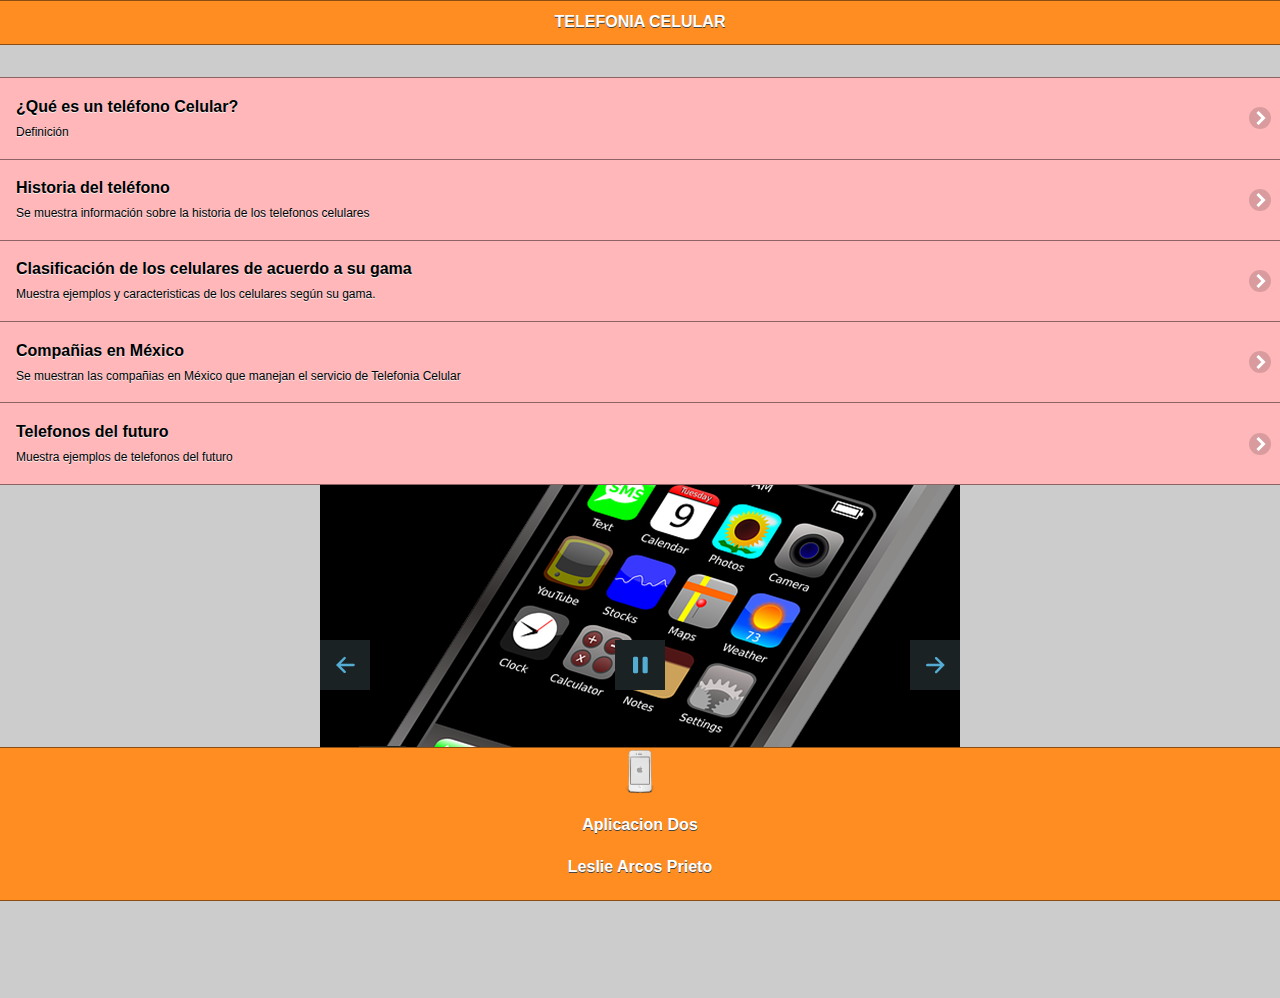
==== index.html @ 78a1ebc4 "1s" ====
<<<<<<< HEAD
<!doctype html>
<html><head>
<meta charset="utf-8">
<title>Segunda Aplicacion Móvil</title>

<script type="text/javascript">
function MM_swapImgRestore() { //v3.0
  var i,x,a=document.MM_sr; for(i=0;a&&i<a.length&&(x=a[i])&&x.oSrc;i++) x.src=x.oSrc;
}
function MM_preloadImages() { //v3.0
  var d=document; if(d.images){ if(!d.MM_p) d.MM_p=new Array();
    var i,j=d.MM_p.length,a=MM_preloadImages.arguments; for(i=0; i<a.length; i++)
    if (a[i].indexOf("#")!=0){ d.MM_p[j]=new Image; d.MM_p[j++].src=a[i];}}
}

function MM_findObj(n, d) { //v4.01
  var p,i,x;  if(!d) d=document; if((p=n.indexOf("?"))>0&&parent.frames.length) {
    d=parent.frames[n.substring(p+1)].document; n=n.substring(0,p);}
  if(!(x=d[n])&&d.all) x=d.all[n]; for (i=0;!x&&i<d.forms.length;i++) x=d.forms[i][n];
  for(i=0;!x&&d.layers&&i<d.layers.length;i++) x=MM_findObj(n,d.layers[i].document);
  if(!x && d.getElementById) x=d.getElementById(n); return x;
}

function MM_swapImage() { //v3.0
  var i,j=0,x,a=MM_swapImage.arguments; document.MM_sr=new Array; for(i=0;i<(a.length-2);i+=3)
   if ((x=MM_findObj(a[i]))!=null){document.MM_sr[j++]=x; if(!x.oSrc) x.oSrc=x.src; x.src=a[i+2];}
}

</script>
<!-- Start WOWSlider.com HEAD section -->
<link rel="stylesheet" type="text/css" href="engine1/style.css" />
<script type="text/javascript" src="engine1/jquery.js"></script>
<!-- End WOWSlider.com HEAD section -->
</head>

 <!--grupo CSS-->
  <link rel="stylesheet" href="css/tema-app2.min.css"/>
  <link rel="stylesheet" href="css/jquery.mobile.icons-1.4.5.min.css"/>
  <link  rel= "stylesheet"href="css/jquery.mobile.structure-1.4.5.min.css"/> 
<!--grupo javaScript-->
  <script src="js/jquery-1.11.2.min.js"></script>
  <script src="js/jquery.mobile-1.4.5.min.js"></script>
  <script src="js/acciones.js"></script>
  <script src="phonegap.js"></script>
<body onLoad="MM_preloadImages('imagenes/imag2.png','imagenes/Celular.png','imagenes/gamabaja2.png','imagenes/nokia2.png')">
<div data-role="page" id="Principal" data-theme="b">
<div data-role="header" data-add-back-btn="true" data-back-btn-text="Regresar" data-back-btn-theme="a">
<h1>TELEFONIA CELULAR</h1>
</div>
<div data-role="main" class="ui-content">
</div>
<div>
<ul data-role="listview" data-theme="b" class="ui-listview ui-group-theme-b">
<li class="ui-first-child ui-last-child">
<a href="#Pagina1" class="ui-btn ui-btn-icon-right ui-icon-carat-r">
<h2>¿Qué es un teléfono Celular?</h2>
<p>Definición</p>
</a>
</li>
<li classs="ui-first-child ui-last-child">
<a href="#Pagina2" class="ui-btn ui-btn-icon-right ui-icon-carat-r">
<h2>Historia del teléfono</h2>
<p>Se muestra información sobre la historia de los telefonos celulares</p></a>

</li>
<li class="ui-first-child ui-last-child">
<a href="#Pagina3" class="ui-btn ui-btn-icon-right ui-icon-carat-r">
<h2>Clasificación de los celulares de acuerdo a su gama</h2>
<p>Muestra ejemplos y caracteristicas de los celulares según su gama.</p>
</a>
</li>
<li class="ui-first-child ui-last-child">
<a href="#Pagina4" class="ui-btn ui-btn-icon-right ui-icon-carat-r">
<h2>Compañias en México</h2>
<p>Se muestran las compañias en México que manejan el servicio de Telefonia Celular</p>
</a>
</li>
<li class="ui-first-child ui-last-child">
<a href="#Pagina5" class="ui-btn ui-btn-icon-right ui-icon-carat-r">
<h2>Telefonos del futuro</h2>
<p>Muestra ejemplos de telefonos del futuro</p>
</a>
</li>
</ul>
<!-- Start WOWSlider.com BODY section -->
<div id="wowslider-container1">
<div class="ws_images"><ul>
		<li><img src="data1/images/c1.png" alt="c1" title="c1" id="wows1_0"/></li>
		<li><img src="data1/images/c2.png" alt="c2" title="c2" id="wows1_1"/></li>
		<li><img src="data1/images/companias.png" alt="companias" title="companias" id="wows1_2"/></li>
		<li><img src="data1/images/definicion.png" alt="definicion" title="definicion" id="wows1_3"/></li>
		<li><img src="data1/images/evolucion.png" alt="evolucion" title="evolucion" id="wows1_4"/></li>
		<li><img src="data1/images/compa1.png" alt="compa1" title="compa1" id="wows1_5"/></li>
		<li><img src="data1/images/futuro.png" alt="futuro" title="futuro" id="wows1_6"/></li>
		<li><img src="data1/images/futuro2.png" alt="futuro2" title="futuro2" id="wows1_7"/></li>
		<li><img src="data1/images/gama.png" alt="Gama" title="Gama" id="wows1_8"/></li>
		<li><img src="data1/images/gamaalta.png" alt="gamaalta" title="gamaalta" id="wows1_9"/></li>
		<li><img src="data1/images/gamabaja.png" alt="gamabaja" title="gamabaja" id="wows1_10"/></li>
		<li><img src="data1/images/gamabaja2.png" alt="gamabaja2" title="gamabaja2" id="wows1_11"/></li>
		<li><img src="data1/images/gamamedia.png" alt="gamamedia" title="gamamedia" id="wows1_12"/></li>
		<li><img src="data1/images/imag1.png" alt="imag1" title="imag1" id="wows1_13"/></li>
		<li><img src="data1/images/imag2.png" alt="imag2" title="imag2" id="wows1_14"/></li>
		<li><img src="data1/images/logo.png" alt="logo" title="logo" id="wows1_15"/></li>
		<li><img src="data1/images/nokia.png" alt="nokia" title="nokia" id="wows1_16"/></li>
		<li><img src="data1/images/nokia2.png" alt="nokia2" title="nokia2" id="wows1_17"/></li>
		<li><img src="data1/images/primerageneraciin.png" alt="PrimeraGeneraciin" title="PrimeraGeneraciin" id="wows1_18"/></li>
		<li><img src="data1/images/primertelefono.png" alt="PrimerTelefono" title="PrimerTelefono" id="wows1_19"/></li>
		<li><img src="data1/images/segundageneraion.png" alt="SegundaGeneraion" title="SegundaGeneraion" id="wows1_20"/></li>
		<li><img src="data1/images/telefono2.png" alt="telefono2" title="telefono2" id="wows1_21"/></li>
		<li><a href="http://wowslider.com"><img src="data1/images/telefonofuturo.png" alt="http://wowslider.com/" title="telefonoFuturo" id="wows1_22"/></a></li>
		<li><img src="data1/images/tercerageneracion.png" alt="TerceraGeneracion" title="TerceraGeneracion" id="wows1_23"/></li>
	</ul></div>
	<div class="ws_bullets"><div>
		<a href="#" title="c1"><span><img src="data1/tooltips/c1.png" alt="c1"/>1</span></a>
		<a href="#" title="c2"><span><img src="data1/tooltips/c2.png" alt="c2"/>2</span></a>
		<a href="#" title="companias"><span><img src="data1/tooltips/companias.png" alt="companias"/>3</span></a>
		<a href="#" title="definicion"><span><img src="data1/tooltips/definicion.png" alt="definicion"/>4</span></a>
		<a href="#" title="evolucion"><span><img src="data1/tooltips/evolucion.png" alt="evolucion"/>5</span></a>
		<a href="#" title="compa1"><span><img src="data1/tooltips/compa1.png" alt="compa1"/>6</span></a>
		<a href="#" title="futuro"><span><img src="data1/tooltips/futuro.png" alt="futuro"/>7</span></a>
		<a href="#" title="futuro2"><span><img src="data1/tooltips/futuro2.png" alt="futuro2"/>8</span></a>
		<a href="#" title="Gama"><span><img src="data1/tooltips/gama.png" alt="Gama"/>9</span></a>
		<a href="#" title="gamaalta"><span><img src="data1/tooltips/gamaalta.png" alt="gamaalta"/>10</span></a>
		<a href="#" title="gamabaja"><span><img src="data1/tooltips/gamabaja.png" alt="gamabaja"/>11</span></a>
		<a href="#" title="gamabaja2"><span><img src="data1/tooltips/gamabaja2.png" alt="gamabaja2"/>12</span></a>
		<a href="#" title="gamamedia"><span><img src="data1/tooltips/gamamedia.png" alt="gamamedia"/>13</span></a>
		<a href="#" title="imag1"><span><img src="data1/tooltips/imag1.png" alt="imag1"/>14</span></a>
		<a href="#" title="imag2"><span><img src="data1/tooltips/imag2.png" alt="imag2"/>15</span></a>
		<a href="#" title="logo"><span><img src="data1/tooltips/logo.png" alt="logo"/>16</span></a>
		<a href="#" title="nokia"><span><img src="data1/tooltips/nokia.png" alt="nokia"/>17</span></a>
		<a href="#" title="nokia2"><span><img src="data1/tooltips/nokia2.png" alt="nokia2"/>18</span></a>
		<a href="#" title="PrimeraGeneraciin"><span><img src="data1/tooltips/primerageneraciin.png" alt="PrimeraGeneraciin"/>19</span></a>
		<a href="#" title="PrimerTelefono"><span><img src="data1/tooltips/primertelefono.png" alt="PrimerTelefono"/>20</span></a>
		<a href="#" title="SegundaGeneraion"><span><img src="data1/tooltips/segundageneraion.png" alt="SegundaGeneraion"/>21</span></a>
		<a href="#" title="telefono2"><span><img src="data1/tooltips/telefono2.png" alt="telefono2"/>22</span></a>
		<a href="#" title="telefonoFuturo"><span><img src="data1/tooltips/telefonofuturo.png" alt="telefonoFuturo"/>23</span></a>
		<a href="#" title="TerceraGeneracion"><span><img src="data1/tooltips/tercerageneracion.png" alt="TerceraGeneracion"/>24</span></a>
	</div></div><div class="ws_script" style="position:absolute;left:-99%"><a href="http://wowslider.com">http://wowslider.com/</a> by WOWSlider.com v8.7</div>
<div class="ws_shadow"></div>
</div>	
<script type="text/javascript" src="engine1/wowslider.js"></script>
<script type="text/javascript" src="engine1/script.js"></script>
<!-- End WOWSlider.com BODY section -->
</div>
<div data-role="footer" align="center" data-theme="b" data-position="fixed">
<div>
<center><img src="imagenes/logo.png" width="46" height="46"></center>
</div>
<div>
<center><h4>Aplicacion Dos</h4>
<h4>Leslie Arcos Prieto</h4></center>
</div>
</div>
</div>
<div data-role="page" id="Pagina1" data-add-back-btn="true" data-theme="b">
<div data-role="header" data-add-back-btn="true" data-back-btn-text="Regresar" data-back-btn-theme="b">
<h1>Definición</h1>
</div>
<div data-role="content" align="center">
<div data-role="collapsible" data-content-theme="false">
<h2>Teléfono Celular</h2>
<div>
<br>
</div>
<div>
 <img src="imagenes/c1.png" width="45%" height="47%">
</div>
</div>
</div>
<div>
<p> Teléfono móvil (o teléfono celular) Aparato telefónico de pequeño tamaño, portátil, sin hilos ni cables externos, para poder hablar desde cualquier lugar, siempre que sea dentro del área de cobertura del servicio que lo facilita.</p>
<p><center><img src="imagenes/definicion.png" width="535" height="237" alt="definicion"></center></p>
<p>Un <strong>teléfono celular</strong> es un dispositivo inalámbrico electrónico que permite tener acceso a la red de telefonía celular o móvil. Se denomina celular debido a las antenas repetidoras que conforman la red, cada una de las cuales es una célula, si bien existen redes telefónicas móviles satelitales. </p>
<p>* Su principal característica es su portabilidad, que permite comunicarse desde casi cualquier lugar. Aunque su principal función es la comunicación de voz, como el teléfono convencional, su rápido desarrollo ha incorporado otras funciones como son cámara fotográfica, agenda, acceso a reproducción de video e incluso Sistema de posicionamiento global(GPS) y reproductor mp3.</p>
<p><center><a href="#" onMouseOut="MM_swapImgRestore()" onMouseOver="MM_swapImage('Image4','','imagenes/imag2.png',1)"><img src="imagenes/imag1.png" width="187" height="278" id="Image4"></a></center></p>
</div>
<div data-role="footer" data-theme="b" data-position="fixed">
<h4>Aplicacion Dos,LAP</h4>
</div>
</div>
	

<div data-role="page" id="Pagina2" data-add-back-btn="true" data-theme="b">
<div data-role="header" data-add-back-btn="true" data-back-btn-text="Regresar" data-back-btn-theme="a">
<h1>Historia del teléfono celular</h1>
</div>
<div data-role="content" align="center">
<div data-role="collapsible" data-content-theme="false">
<h2>Evolución</h2>
<div>
<br>
</div>
<div>
<img src="imagenes/evolucion.png" width="71%" height="34%">
</div>
</div>
</div>
<div>

  <p>La historia de la telefonía celular se remonta a los años 40s, cuando motivada por la segunda guerra mundial, la empresa Motorola desarrollo un teléfono móvil llamado Handie Talkie H12-16, este aparato usaba ondas de radio que para ese momento no superaban  los 60 MHz.</p>
 <p><center> <a href="#" onMouseOut="MM_swapImgRestore()" onMouseOver="MM_swapImage('Image5','','imagenes/imag1.png',1)"><img src="imagenes/PrimerTelefono.png" width="190" height="195" id="Image5"></a></center></p> 
  <h3>Historia y desarrollo de los móviles, clasificación generaciones:</h3>
  <p><strong>Primera generación 1G</strong></p>
  <p>El primer teléfono móvil fue el NMT 450 (Nordic Mobile Telephony 450 MHz), desarrollado por Ericsson, este aparato ,todavía usaba las señales de radio con modulación de frecuencia.</p>
  <p>Para esta época los teléfonos todavía eran aparatos grandes y pesados, pero constituían un gran avance en términos de comunicación móvil. <br>
    Posteriormente se avanzó a frecuencias de radio (900 MHz) superiores a las ya conocidas.</p>
  <p>Además del sistema NTM se desarrollaron simultáneamente otros sistemas como AMPS (Advanced Mobile Phone System) en EEUU y TACS (Total Access Comunication System).</p>
  <p><center><img src="imagenes/PrimeraGeneraciin.png" width="537" height="213" alt="Generacion"></center></p>
  <p><strong>Segunda Generación 2G</strong></p>
  <p>La segunda generación nace a principios de los años 90s, utiliza sistemas GSM, IS-136, iDEN e IS-95 con frecuencias de 900 y 1800 MHz.</p>
  <p>En esta generación se abandona el uso de ondas de radio y se da paso a la era digital de las comunicaciones. Esto ofrece grandes ventajas como la calidad de voz, mejora en la seguridad y bajos costos de operación.</p>
  <p>Se establece como estándar el GSM (Global Sistem for Mobile communications o Groupe Spécial Mobile ). Este estándar da paso con el tiempo al CDMA, que incluia nuevas ventajas sobre su predecesor. Esta etapa de transición en la telefonía celular se le como generación 2.5.</p>
 <p><center><img src="imagenes/SegundaGeneraion.png" width="457" height="187" alt="SegundaG"></center></p>
  <p><strong>Tercera generación 3G</strong></p>
  <p>La tercera generación se caracteriza por ampliar características como ancho de banda y manejo de datos y ofrecer nuevos servicios como la teleconferencia, televisión , acceso pleno a internet y descarga de archivos.</p>
  <p>En este momento el desarrollo tecnológico ya posibilita un sistema totalmente nuevo: UMTS (Universal Mobile Telecommunications System).<br>
    Actualmente el sistema sigue siendo desarrollado, tanto en términos de tecnología y de mercadeo.</p>
  <p><center><img src="imagenes/TerceraGeneracion.png" width="387" height="172" alt="TercerG"></center></p>
  <p>&nbsp;</p>
</div>
<div data-role="footer" data-theme="b" data-position="fixed">
<h4>Aplicacion Dos,LAP</h4>
</div>
</div>
   
<div data-role="page" id="Pagina3" data-add-back-btn="true" data-theme="b">
<div data-role="header" data-add-back-btn="true" data-back-btn-text="Regresar" data-back-btn-theme="b">
<h1>Clasificación de los celulares de acuardo a su gama</h1>
</div>
<div data-role="content" align="center">
<div data-role="collapsible" data-content-theme="false">
<h2>Clasificación según su gama</h2>
<div>
<br>
</div>
<div>
<img src="imagenes/Gama.png" width="81%" height="56%">
</div>
</div>
</div>
<div>
  <h4>Dentro de lo que es terminales móviles o celulares existen tres grandes grupos:  los de gama baja, los de gama media y por ultimo de gama alta. Estos tres grandes grupos se diferencian en prestaciones y por supuesto en el precio.</h4>
  <p><br>
    <strong>Gama Baja:</strong><br>
    Son aquellos que poseen un uso muy limitado, incluso pueden llegar a cumplir la función de realizar llamadas. La pantalla de estos dispositivos carece de gran resolución y tamaño,el costo es muy bajo.</p>
  <p>Ej. de celulares de gama baja: Samsung M110,Sony Ericsson k205,Motorola w375,Nokia 2600</a> y el  Nokia 2680
  <p><center> 
    <a href="#" onMouseOut="MM_swapImgRestore()" onMouseOver="MM_swapImage('Image12','','imagenes/gamabaja2.png',1)"><img src="imagenes/gamabaja.png" width="400" height="306" id="Image12"></a>
  </center></p>
  
   <p><strong>Gama Media:</strong><br>
    Este grupo es el mas comercializado, debido a la buena relación costo-prestaciones, por lo general se adquiere este tipo de móviles por el motivo de querer escuchar música MP3, poder personalizarlo con wallpapers, ringtones, temas, o poder tomar fotografías a una calidad media, entre otras funcionalidades.</p>
  <p>Ej. de celulares de gama media: Nokia 5300,Motorola L6,LG KP220,Nokia 6300,Alcatel OT-C701</a>.</p>
  <p><center><img src="imagenes/gamamedia.png" alt="gamamedia" width="505" height="171"></center></p>
  <p><strong>Gama Alta:</strong></p>
  <p>Celulares para un publico que sabe lo que quiere, grandes prestaciones tales como <span id="IL_AD6">GPS</span>(posicionamiento global), Wifi (Internet inalámbrico) camara fotográfica superior a 3MP con excelente calidad y pantallas de gran resolución. Sin duda son los celulares mas completos, pero caros.Por lo general el costo de estos equipos superan los $6000 pesos.</p>
  <p>Ej. de celulares gama alta: Nokia N96, iPhone Motorola V8, Samsung i900,Sony Ericsson c510</p>
  <p><center><img src="imagenes/gamaalta.png" alt="GamaAlta" width="528" height="163"></center></p>
  </div>

<div data-role="footer" data-theme="b" data-position="fixed">
<h4>Aplicacion Dos,LAP</h4>
</div>
</div>

<div data-role="page" id="Pagina4" data-add-back-btn="true"data-theme="b">
<div data-role="header" data-add-back-btn="true" data-back-btn-text="Regresar" data-back-btn-theme="b">
<h1><span id="Operadores_nacionales_con_red_propia_.28OMR.29"><center>Operadores nacionales con red propia (OMR)</center></span></h1>
</div>
<div data-role="content" align="center">
<div data-role="collapsible" data-content-theme="false">
<h2>Compañias de celulares telefónicos</h2>
<div>
<br>
</div>
<div>
<img src="imagenes/compa1.png" width="79%" height="40%">
</div>
</div>
</div>
<div>
<ul>
    <li><a href="http://www.telcel.com/" target="_self"> Telcel</a> (subsidiaria de América Móvil: operando bajo TDMA (Análogo y Digital), GSM (2G),GPRS(2.5G), EDGE 2.75G),UMTS(3G), HSPA y LTE(4G) con un 72.23% de cobertura en el país.</li>
	  <li><a href="https://www.movistar.com/es/" target="_self">Movistar:</a> operando también bajo los estándares CDMA (Digital),GSM (2G),GPRS (2.5G), EDGE (2.75G),UMTS(3G), HSDPA  (3.5G), HSUPA (3.75G) y LTE</a> (4G) con un 56.78% de cobertura en el país.</li>
  <li><a href="https://www.att.com.mx/" target="_self">AT&amp;T México:</a> operando bajo CDMA(Digital) y EV-DO (3G sobre CDMA),GSM (2G),GPRS (2.5G),EDGE (2.75G), UMTS (3G),HSPA (3.9G) y 4G LTE(en algunas ciudades solamente), utiliza también iDEN y HSDPA, con un 73.54% de cobertura en el país. Cabe destacar que tras la combinación de las redes iusacell-nextel se complementa la red que ya está unificada.</li>
</ul>
<p><center><a href="#" onMouseOut="MM_swapImgRestore()" onMouseOver="MM_swapImage('Image14','','imagenes/companias.png',1)"><img src="imagenes/c2.png" width="376" height="186" id="Image14"></a></center></p>
<h4><center><span>Operadores móviles virtuales (OMV).</span></center></h4>
<p>Con la aparición de las redes GSM Y la optimización de CDMA al estándar EV-DO se planteó la posibilidad de acceder a Internet mediante las redes de telefonía móvil, dando así apertura a este servicio del cual se reporta una demanda sostenible.</p>
<p>En México existen tres operadores móviles con red propia Telcel, Movistar yAT&amp;T) todos ofrecen el servicio de acceso a transferencia de datos. Telcel presta el servicio mediante  WAP, GPRS (EDGE), 3G y LTE (4G), esta última, solo en ciertas ciudades.</p>
<p>Movistar mediante WAP, GPRS, EDGE, 3G, 3.5G, 3.75G y LTE (4G), también siendo esta última, comercializada solo en ciertas ciudades por el momento. AT&T mediante WAP, iDEN, 3G y LTE (4G). Los estados con más empresas telefónicas es estado de México y Veracruz.</p>
<p>Telcel y AT&amp;T cuentan con la cobertura 4G más amplia del país. Así mismo, en tecnología son las que más avanzadas se encuentran.Movistar por su parte, ha adoptado el mismo estándar tecnológico de las primeras 2 compañías, para competir con ellas.</p>
</div>
<div data-role="footer" data-theme="b" data-position="fixed">
<h4>Aplicacion Dos,LAP</h4>
</div>
</div>

<div data-role="page" id="Pagina5" data-add-back-btn="true" data-theme="b">
<div data-role="header" data-add-back-btn="true" data-back-btn-text="Regresar" data-back-btn-theme="b">
<h1> LOS CELULARES DEL FUTURO</h1>
</div>
<div data-role="content" align="center">
<div data-role="collapsible" data-content-theme="false">
<h2>Teléfonos celulares del futuro</h2>
<div>
<br>
</div>
<div>
<img src="imagenes/futuro.png" width="75%" height="36%">
</div>
</div>
</div>
<div>
  <p>Los <strong>celulares</strong> se han convertido en parte esencial de nuestra vida cotidiana, tanto así que no concebimos salir sin ellos y menos convivir sin <strong>las nuevas aplicaciones</strong> que estos dispositivos traen.</P>
  
  <P>Actualmente existen varios prototipos de celulares que aún no han salido al mercado, pero resultan tan espectaculares que sin duda, vale la pena conocer. ¿Quieres verlos?</p>
  <P><strong>1.- NOKIA MORPH 4</strong>	</p>
  <p><center><img src="imagenes/nokia.png" width="474" height="213"></center></p>
  <P>Nokia junto a la Uimagenes/nokia.pngniversidad de Cambridge crearon un celular moldeable vía <strong>nanotecnología</strong>, denominado &ldquo;Morph&rdquo;.<br>
     <br>
    Este celular es como salido de una película futurista. Lo más sorprendente es su increíble capacidad de moldearse en diferentes formas. Entre otro de sus atractivos destaca además su gran panel para ver videos.<br>
     <br>
    Otra de las novedades de este súper teléfono es que posee una <strong>superficie &ldquo;auto-lavable&rdquo;</strong> y chips electrónicos totalmente transparentes al ojo humano.</p>
<p><strong>2.-NOKIA 888</strong></p>
<p><center>
<a href="#" onMouseOut="MM_swapImgRestore()" onMouseOver="MM_swapImage('Image17','','imagenes/nokia2.png',1)"><img src="imagenes/telefonoFuturo.png" width="464" height="259" id="Image17"></a>
</center></p>
<p><strong>Es el primer móvil flexible</strong> creado por el turco Tamer Nakisci, flamante ganador de los Premios de Diseño de los Países Bajos.<br>
     <br>
    Está diseñado para otorgar la máxima libertad y diversión, ya que <strong>puede cambiar de forma según las necesidades del usuario</strong>, gracias a su batería líquida. Puedes llevarlo como pulsera, enrollado en el bolsillo o como prefieras. Cuando recibe una llamada adopta la forma de los teléfonos tradicionales.<br>
     <br>
    Este prototipo permitiría enviar formas del teléfono a otros usuarios, por ejemplo si quieres mandarle un corazón a tu novia, sólo haz que tu teléfono se convierta en un corazón. De momento no saldrá al mercado.</p>
  <p><strong>3.-BLACK BOX</strong></p>
  <p><center><img src="imagenes/telefono2.png" alt="" width="434" height="176"/></center></p>
  <p>Modelo que pertenece a BenQ-Siemens y que ha sido catalogado de impresionante, porque incorpora <strong>tecnología touch</strong>, como medio de navegación, tanto en la panatalla como en todo el cuerpo del dispositivo. <br>
     <br>
    Al parecer la interfaz será bastante sencilla de utilizar. Pero esta maravilla tardará un poco en ver la luz, ya que aún no tiene fecha de lanzamiento.</p>
</div>
<div data-role="footer" data-theme="b" data-position="fixed">
<h4>Aplicacion Dos,LAP</h4>
</div>
</div>



</body>
</html>
=======
<!doctype html>
<html><head>
<meta charset="utf-8">
<title>Segunda Aplicacion Móvil</title>

<script type="text/javascript">
function MM_swapImgRestore() { //v3.0
  var i,x,a=document.MM_sr; for(i=0;a&&i<a.length&&(x=a[i])&&x.oSrc;i++) x.src=x.oSrc;
}
function MM_preloadImages() { //v3.0
  var d=document; if(d.images){ if(!d.MM_p) d.MM_p=new Array();
    var i,j=d.MM_p.length,a=MM_preloadImages.arguments; for(i=0; i<a.length; i++)
    if (a[i].indexOf("#")!=0){ d.MM_p[j]=new Image; d.MM_p[j++].src=a[i];}}
}

function MM_findObj(n, d) { //v4.01
  var p,i,x;  if(!d) d=document; if((p=n.indexOf("?"))>0&&parent.frames.length) {
    d=parent.frames[n.substring(p+1)].document; n=n.substring(0,p);}
  if(!(x=d[n])&&d.all) x=d.all[n]; for (i=0;!x&&i<d.forms.length;i++) x=d.forms[i][n];
  for(i=0;!x&&d.layers&&i<d.layers.length;i++) x=MM_findObj(n,d.layers[i].document);
  if(!x && d.getElementById) x=d.getElementById(n); return x;
}

function MM_swapImage() { //v3.0
  var i,j=0,x,a=MM_swapImage.arguments; document.MM_sr=new Array; for(i=0;i<(a.length-2);i+=3)
   if ((x=MM_findObj(a[i]))!=null){document.MM_sr[j++]=x; if(!x.oSrc) x.oSrc=x.src; x.src=a[i+2];}
}

</script>
<!-- Start WOWSlider.com HEAD section -->
<link rel="stylesheet" type="text/css" href="engine1/style.css" />
<script type="text/javascript" src="engine1/jquery.js"></script>
<!-- End WOWSlider.com HEAD section -->
</head>

 <!--grupo CSS-->
  <link rel="stylesheet" href="css/tema-app2.min.css"/>
  <link rel="stylesheet" href="css/jquery.mobile.icons-1.4.5.min.css"/>
  <link  rel= "stylesheet"href="css/jquery.mobile.structure-1.4.5.min.css"/> 
<!--grupo javaScript-->
  <script src="js/jquery-1.11.2.min.js"></script>
  <script src="js/jquery.mobile-1.4.5.min.js"></script>
  <script src="js/acciones.js"></script>
  <script src="phonegap.js"></script>
<body onLoad="MM_preloadImages('imagenes/imag2.png','imagenes/Celular.png','imagenes/gamabaja2.png','imagenes/nokia2.png')">
<div data-role="page" id="Principal" data-theme="b">
<div data-role="header" data-add-back-btn="true" data-back-btn-text="Regresar" data-back-btn-theme="a">
<h1>TELEFONIA CELULAR</h1>
</div>
<div data-role="main" class="ui-content">
</div>
<div>
<ul data-role="listview" data-theme="b" class="ui-listview ui-group-theme-b">
<li class="ui-first-child ui-last-child">
<a href="#Pagina1" class="ui-btn ui-btn-icon-right ui-icon-carat-r">
<h2>¿Qué es un teléfono Celular?</h2>
<p>Definición</p>
</a>
</li>
<li classs="ui-first-child ui-last-child">
<a href="#Pagina2" class="ui-btn ui-btn-icon-right ui-icon-carat-r">
<h2>Historia del teléfono</h2>
<p>Se muestra información sobre la historia de los telefonos celulares</p></a>

</li>
<li class="ui-first-child ui-last-child">
<a href="#Pagina3" class="ui-btn ui-btn-icon-right ui-icon-carat-r">
<h2>Clasificación de los celulares de acuerdo a su gama</h2>
<p>Muestra ejemplos y caracteristicas de los celulares según su gama.</p>
</a>
</li>
<li class="ui-first-child ui-last-child">
<a href="#Pagina4" class="ui-btn ui-btn-icon-right ui-icon-carat-r">
<h2>Compañias en México</h2>
<p>Se muestran las compañias en México que manejan el servicio de Telefonia Celular</p>
</a>
</li>
<li class="ui-first-child ui-last-child">
<a href="#Pagina5" class="ui-btn ui-btn-icon-right ui-icon-carat-r">
<h2>Telefonos del futuro</h2>
<p>Muestra ejemplos de telefonos del futuro</p>
</a>
</li>
</ul>
<!-- Start WOWSlider.com BODY section -->
<div id="wowslider-container1">
<div class="ws_images"><ul>
		<li><img src="data1/images/c1.png" alt="c1" title="c1" id="wows1_0"/></li>
		<li><img src="data1/images/c2.png" alt="c2" title="c2" id="wows1_1"/></li>
		<li><img src="data1/images/companias.png" alt="companias" title="companias" id="wows1_2"/></li>
		<li><img src="data1/images/definicion.png" alt="definicion" title="definicion" id="wows1_3"/></li>
		<li><img src="data1/images/evolucion.png" alt="evolucion" title="evolucion" id="wows1_4"/></li>
		<li><img src="data1/images/compa1.png" alt="compa1" title="compa1" id="wows1_5"/></li>
		<li><img src="data1/images/futuro.png" alt="futuro" title="futuro" id="wows1_6"/></li>
		<li><img src="data1/images/futuro2.png" alt="futuro2" title="futuro2" id="wows1_7"/></li>
		<li><img src="data1/images/gama.png" alt="Gama" title="Gama" id="wows1_8"/></li>
		<li><img src="data1/images/gamaalta.png" alt="gamaalta" title="gamaalta" id="wows1_9"/></li>
		<li><img src="data1/images/gamabaja.png" alt="gamabaja" title="gamabaja" id="wows1_10"/></li>
		<li><img src="data1/images/gamabaja2.png" alt="gamabaja2" title="gamabaja2" id="wows1_11"/></li>
		<li><img src="data1/images/gamamedia.png" alt="gamamedia" title="gamamedia" id="wows1_12"/></li>
		<li><img src="data1/images/imag1.png" alt="imag1" title="imag1" id="wows1_13"/></li>
		<li><img src="data1/images/imag2.png" alt="imag2" title="imag2" id="wows1_14"/></li>
		<li><img src="data1/images/logo.png" alt="logo" title="logo" id="wows1_15"/></li>
		<li><img src="data1/images/nokia.png" alt="nokia" title="nokia" id="wows1_16"/></li>
		<li><img src="data1/images/nokia2.png" alt="nokia2" title="nokia2" id="wows1_17"/></li>
		<li><img src="data1/images/primerageneraciin.png" alt="PrimeraGeneraciin" title="PrimeraGeneraciin" id="wows1_18"/></li>
		<li><img src="data1/images/primertelefono.png" alt="PrimerTelefono" title="PrimerTelefono" id="wows1_19"/></li>
		<li><img src="data1/images/segundageneraion.png" alt="SegundaGeneraion" title="SegundaGeneraion" id="wows1_20"/></li>
		<li><img src="data1/images/telefono2.png" alt="telefono2" title="telefono2" id="wows1_21"/></li>
		<li><a href="http://wowslider.com"><img src="data1/images/telefonofuturo.png" alt="http://wowslider.com/" title="telefonoFuturo" id="wows1_22"/></a></li>
		<li><img src="data1/images/tercerageneracion.png" alt="TerceraGeneracion" title="TerceraGeneracion" id="wows1_23"/></li>
	</ul></div>
	<div class="ws_bullets"><div>
		<a href="#" title="c1"><span><img src="data1/tooltips/c1.png" alt="c1"/>1</span></a>
		<a href="#" title="c2"><span><img src="data1/tooltips/c2.png" alt="c2"/>2</span></a>
		<a href="#" title="companias"><span><img src="data1/tooltips/companias.png" alt="companias"/>3</span></a>
		<a href="#" title="definicion"><span><img src="data1/tooltips/definicion.png" alt="definicion"/>4</span></a>
		<a href="#" title="evolucion"><span><img src="data1/tooltips/evolucion.png" alt="evolucion"/>5</span></a>
		<a href="#" title="compa1"><span><img src="data1/tooltips/compa1.png" alt="compa1"/>6</span></a>
		<a href="#" title="futuro"><span><img src="data1/tooltips/futuro.png" alt="futuro"/>7</span></a>
		<a href="#" title="futuro2"><span><img src="data1/tooltips/futuro2.png" alt="futuro2"/>8</span></a>
		<a href="#" title="Gama"><span><img src="data1/tooltips/gama.png" alt="Gama"/>9</span></a>
		<a href="#" title="gamaalta"><span><img src="data1/tooltips/gamaalta.png" alt="gamaalta"/>10</span></a>
		<a href="#" title="gamabaja"><span><img src="data1/tooltips/gamabaja.png" alt="gamabaja"/>11</span></a>
		<a href="#" title="gamabaja2"><span><img src="data1/tooltips/gamabaja2.png" alt="gamabaja2"/>12</span></a>
		<a href="#" title="gamamedia"><span><img src="data1/tooltips/gamamedia.png" alt="gamamedia"/>13</span></a>
		<a href="#" title="imag1"><span><img src="data1/tooltips/imag1.png" alt="imag1"/>14</span></a>
		<a href="#" title="imag2"><span><img src="data1/tooltips/imag2.png" alt="imag2"/>15</span></a>
		<a href="#" title="logo"><span><img src="data1/tooltips/logo.png" alt="logo"/>16</span></a>
		<a href="#" title="nokia"><span><img src="data1/tooltips/nokia.png" alt="nokia"/>17</span></a>
		<a href="#" title="nokia2"><span><img src="data1/tooltips/nokia2.png" alt="nokia2"/>18</span></a>
		<a href="#" title="PrimeraGeneraciin"><span><img src="data1/tooltips/primerageneraciin.png" alt="PrimeraGeneraciin"/>19</span></a>
		<a href="#" title="PrimerTelefono"><span><img src="data1/tooltips/primertelefono.png" alt="PrimerTelefono"/>20</span></a>
		<a href="#" title="SegundaGeneraion"><span><img src="data1/tooltips/segundageneraion.png" alt="SegundaGeneraion"/>21</span></a>
		<a href="#" title="telefono2"><span><img src="data1/tooltips/telefono2.png" alt="telefono2"/>22</span></a>
		<a href="#" title="telefonoFuturo"><span><img src="data1/tooltips/telefonofuturo.png" alt="telefonoFuturo"/>23</span></a>
		<a href="#" title="TerceraGeneracion"><span><img src="data1/tooltips/tercerageneracion.png" alt="TerceraGeneracion"/>24</span></a>
	</div></div><div class="ws_script" style="position:absolute;left:-99%"><a href="http://wowslider.com">http://wowslider.com/</a> by WOWSlider.com v8.7</div>
<div class="ws_shadow"></div>
</div>	
<script type="text/javascript" src="engine1/wowslider.js"></script>
<script type="text/javascript" src="engine1/script.js"></script>
<!-- End WOWSlider.com BODY section -->
</div>
<div data-role="footer" align="center" data-theme="b" data-position="fixed">
<div>
<center><img src="imagenes/logo.png" width="46" height="46"></center>
</div>
<div>
<center><h4>Aplicacion Dos</h4>
<h4>Leslie Arcos Prieto</h4></center>
</div>
</div>
</div>
<div data-role="page" id="Pagina1" data-add-back-btn="true" data-theme="b">
<div data-role="header" data-add-back-btn="true" data-back-btn-text="Regresar" data-back-btn-theme="b">
<h1>Definición</h1>
</div>
<div data-role="content" align="center">
<div data-role="collapsible" data-content-theme="false">
<h2>Teléfono Celular</h2>
<div>
<br>
</div>
<div>
 <img src="imagenes/c1.png" width="45%" height="47%">
</div>
</div>
</div>
<div>
<p> Teléfono móvil (o teléfono celular) Aparato telefónico de pequeño tamaño, portátil, sin hilos ni cables externos, para poder hablar desde cualquier lugar, siempre que sea dentro del área de cobertura del servicio que lo facilita.</p>
<p><center><img src="imagenes/definicion.png" width="535" height="237" alt="definicion"></center></p>
<p>Un <strong>teléfono celular</strong> es un dispositivo inalámbrico electrónico que permite tener acceso a la red de telefonía celular o móvil. Se denomina celular debido a las antenas repetidoras que conforman la red, cada una de las cuales es una célula, si bien existen redes telefónicas móviles satelitales. </p>
<p>* Su principal característica es su portabilidad, que permite comunicarse desde casi cualquier lugar. Aunque su principal función es la comunicación de voz, como el teléfono convencional, su rápido desarrollo ha incorporado otras funciones como son cámara fotográfica, agenda, acceso a reproducción de video e incluso Sistema de posicionamiento global(GPS) y reproductor mp3.</p>
<p><center><a href="#" onMouseOut="MM_swapImgRestore()" onMouseOver="MM_swapImage('Image4','','imagenes/imag2.png',1)"><img src="imagenes/imag1.png" width="187" height="278" id="Image4"></a></center></p>
</div>
<div data-role="footer" data-theme="b" data-position="fixed">
<h4>Aplicacion Dos,LAP</h4>
</div>
</div>
	

<div data-role="page" id="Pagina2" data-add-back-btn="true" data-theme="b">
<div data-role="header" data-add-back-btn="true" data-back-btn-text="Regresar" data-back-btn-theme="a">
<h1>Historia del teléfono celular</h1>
</div>
<div data-role="content" align="center">
<div data-role="collapsible" data-content-theme="false">
<h2>Evolución</h2>
<div>
<br>
</div>
<div>
<img src="imagenes/evolucion.png" width="71%" height="34%">
</div>
</div>
</div>
<div>

  <p>La historia de la telefonía celular se remonta a los años 40s, cuando motivada por la segunda guerra mundial, la empresa Motorola desarrollo un teléfono móvil llamado Handie Talkie H12-16, este aparato usaba ondas de radio que para ese momento no superaban  los 60 MHz.</p>
 <p><center> <a href="#" onMouseOut="MM_swapImgRestore()" onMouseOver="MM_swapImage('Image5','','imagenes/imag1.png',1)"><img src="imagenes/PrimerTelefono.png" width="190" height="195" id="Image5"></a></center></p> 
  <h3>Historia y desarrollo de los móviles, clasificación generaciones:</h3>
  <p><strong>Primera generación 1G</strong></p>
  <p>El primer teléfono móvil fue el NMT 450 (Nordic Mobile Telephony 450 MHz), desarrollado por Ericsson, este aparato ,todavía usaba las señales de radio con modulación de frecuencia.</p>
  <p>Para esta época los teléfonos todavía eran aparatos grandes y pesados, pero constituían un gran avance en términos de comunicación móvil. <br>
    Posteriormente se avanzó a frecuencias de radio (900 MHz) superiores a las ya conocidas.</p>
  <p>Además del sistema NTM se desarrollaron simultáneamente otros sistemas como AMPS (Advanced Mobile Phone System) en EEUU y TACS (Total Access Comunication System).</p>
  <p><center><img src="imagenes/PrimeraGeneraciin.png" width="537" height="213" alt="Generacion"></center></p>
  <p><strong>Segunda Generación 2G</strong></p>
  <p>La segunda generación nace a principios de los años 90s, utiliza sistemas GSM, IS-136, iDEN e IS-95 con frecuencias de 900 y 1800 MHz.</p>
  <p>En esta generación se abandona el uso de ondas de radio y se da paso a la era digital de las comunicaciones. Esto ofrece grandes ventajas como la calidad de voz, mejora en la seguridad y bajos costos de operación.</p>
  <p>Se establece como estándar el GSM (Global Sistem for Mobile communications o Groupe Spécial Mobile ). Este estándar da paso con el tiempo al CDMA, que incluia nuevas ventajas sobre su predecesor. Esta etapa de transición en la telefonía celular se le como generación 2.5.</p>
 <p><center><img src="imagenes/SegundaGeneraion.png" width="457" height="187" alt="SegundaG"></center></p>
  <p><strong>Tercera generación 3G</strong></p>
  <p>La tercera generación se caracteriza por ampliar características como ancho de banda y manejo de datos y ofrecer nuevos servicios como la teleconferencia, televisión , acceso pleno a internet y descarga de archivos.</p>
  <p>En este momento el desarrollo tecnológico ya posibilita un sistema totalmente nuevo: UMTS (Universal Mobile Telecommunications System).<br>
    Actualmente el sistema sigue siendo desarrollado, tanto en términos de tecnología y de mercadeo.</p>
  <p><center><img src="imagenes/TerceraGeneracion.png" width="387" height="172" alt="TercerG"></center></p>
  <p>&nbsp;</p>
</div>
<div data-role="footer" data-theme="b" data-position="fixed">
<h4>Aplicacion Dos,LAP</h4>
</div>
</div>
   
<div data-role="page" id="Pagina3" data-add-back-btn="true" data-theme="b">
<div data-role="header" data-add-back-btn="true" data-back-btn-text="Regresar" data-back-btn-theme="b">
<h1>Clasificación de los celulares de acuardo a su gama</h1>
</div>
<div data-role="content" align="center">
<div data-role="collapsible" data-content-theme="false">
<h2>Clasificación según su gama</h2>
<div>
<br>
</div>
<div>
<img src="imagenes/Gama.png" width="81%" height="56%">
</div>
</div>
</div>
<div>
  <h4>Dentro de lo que es terminales móviles o celulares existen tres grandes grupos:  los de gama baja, los de gama media y por ultimo de gama alta. Estos tres grandes grupos se diferencian en prestaciones y por supuesto en el precio.</h4>
  <p><br>
    <strong>Gama Baja:</strong><br>
    Son aquellos que poseen un uso muy limitado, incluso pueden llegar a cumplir la función de realizar llamadas. La pantalla de estos dispositivos carece de gran resolución y tamaño,el costo es muy bajo.</p>
  <p>Ej. de celulares de gama baja: Samsung M110,Sony Ericsson k205,Motorola w375,Nokia 2600</a> y el  Nokia 2680
  <p><center> 
    <a href="#" onMouseOut="MM_swapImgRestore()" onMouseOver="MM_swapImage('Image12','','imagenes/gamabaja2.png',1)"><img src="imagenes/gamabaja.png" width="400" height="306" id="Image12"></a>
  </center></p>
  
   <p><strong>Gama Media:</strong><br>
    Este grupo es el mas comercializado, debido a la buena relación costo-prestaciones, por lo general se adquiere este tipo de móviles por el motivo de querer escuchar música MP3, poder personalizarlo con wallpapers, ringtones, temas, o poder tomar fotografías a una calidad media, entre otras funcionalidades.</p>
  <p>Ej. de celulares de gama media: Nokia 5300,Motorola L6,LG KP220,Nokia 6300,Alcatel OT-C701</a>.</p>
  <p><center><img src="imagenes/gamamedia.png" alt="gamamedia" width="505" height="171"></center></p>
  <p><strong>Gama Alta:</strong></p>
  <p>Celulares para un publico que sabe lo que quiere, grandes prestaciones tales como <span id="IL_AD6">GPS</span>(posicionamiento global), Wifi (Internet inalámbrico) camara fotográfica superior a 3MP con excelente calidad y pantallas de gran resolución. Sin duda son los celulares mas completos, pero caros.Por lo general el costo de estos equipos superan los $6000 pesos.</p>
  <p>Ej. de celulares gama alta: Nokia N96, iPhone Motorola V8, Samsung i900,Sony Ericsson c510</p>
  <p><center><img src="imagenes/gamaalta.png" alt="GamaAlta" width="528" height="163"></center></p>
  </div>

<div data-role="footer" data-theme="b" data-position="fixed">
<h4>Aplicacion Dos,LAP</h4>
</div>
</div>

<div data-role="page" id="Pagina4" data-add-back-btn="true"data-theme="b">
<div data-role="header" data-add-back-btn="true" data-back-btn-text="Regresar" data-back-btn-theme="b">
<h1><span id="Operadores_nacionales_con_red_propia_.28OMR.29"><center>Operadores nacionales con red propia (OMR)</center></span></h1>
</div>
<div data-role="content" align="center">
<div data-role="collapsible" data-content-theme="false">
<h2>Compañias de celulares telefónicos</h2>
<div>
<br>
</div>
<div>
<img src="imagenes/compa1.png" width="79%" height="40%">
</div>
</div>
</div>
<div>
<ul>
    <li><a href="http://www.telcel.com/" target="_self"> Telcel</a> (subsidiaria de América Móvil: operando bajo TDMA (Análogo y Digital), GSM (2G),GPRS(2.5G), EDGE 2.75G),UMTS(3G), HSPA y LTE(4G) con un 72.23% de cobertura en el país.</li>
	  <li><a href="https://www.movistar.com/es/" target="_self">Movistar:</a> operando también bajo los estándares CDMA (Digital),GSM (2G),GPRS (2.5G), EDGE (2.75G),UMTS(3G), HSDPA  (3.5G), HSUPA (3.75G) y LTE</a> (4G) con un 56.78% de cobertura en el país.</li>
  <li><a href="https://www.att.com.mx/" target="_self">AT&amp;T México:</a> operando bajo CDMA(Digital) y EV-DO (3G sobre CDMA),GSM (2G),GPRS (2.5G),EDGE (2.75G), UMTS (3G),HSPA (3.9G) y 4G LTE(en algunas ciudades solamente), utiliza también iDEN y HSDPA, con un 73.54% de cobertura en el país. Cabe destacar que tras la combinación de las redes iusacell-nextel se complementa la red que ya está unificada.</li>
</ul>
<p><center><a href="#" onMouseOut="MM_swapImgRestore()" onMouseOver="MM_swapImage('Image14','','imagenes/companias.png',1)"><img src="imagenes/c2.png" width="376" height="186" id="Image14"></a></center></p>
<h4><center><span>Operadores móviles virtuales (OMV).</span></center></h4>
<p>Con la aparición de las redes GSM Y la optimización de CDMA al estándar EV-DO se planteó la posibilidad de acceder a Internet mediante las redes de telefonía móvil, dando así apertura a este servicio del cual se reporta una demanda sostenible.</p>
<p>En México existen tres operadores móviles con red propia Telcel, Movistar yAT&amp;T) todos ofrecen el servicio de acceso a transferencia de datos. Telcel presta el servicio mediante  WAP, GPRS (EDGE), 3G y LTE (4G), esta última, solo en ciertas ciudades.</p>
<p>Movistar mediante WAP, GPRS, EDGE, 3G, 3.5G, 3.75G y LTE (4G), también siendo esta última, comercializada solo en ciertas ciudades por el momento. AT&T mediante WAP, iDEN, 3G y LTE (4G). Los estados con más empresas telefónicas es estado de México y Veracruz.</p>
<p>Telcel y AT&amp;T cuentan con la cobertura 4G más amplia del país. Así mismo, en tecnología son las que más avanzadas se encuentran.Movistar por su parte, ha adoptado el mismo estándar tecnológico de las primeras 2 compañías, para competir con ellas.</p>
</div>
<div data-role="footer" data-theme="b" data-position="fixed">
<h4>Aplicacion Dos,LAP</h4>
</div>
</div>

<div data-role="page" id="Pagina5" data-add-back-btn="true" data-theme="b">
<div data-role="header" data-add-back-btn="true" data-back-btn-text="Regresar" data-back-btn-theme="b">
<h1> LOS CELULARES DEL FUTURO</h1>
</div>
<div data-role="content" align="center">
<div data-role="collapsible" data-content-theme="false">
<h2>Teléfonos celulares del futuro</h2>
<div>
<br>
</div>
<div>
<img src="imagenes/futuro.png" width="75%" height="36%">
</div>
</div>
</div>
<div>
  <p>Los <strong>celulares</strong> se han convertido en parte esencial de nuestra vida cotidiana, tanto así que no concebimos salir sin ellos y menos convivir sin <strong>las nuevas aplicaciones</strong> que estos dispositivos traen.</P>
  
  <P>Actualmente existen varios prototipos de celulares que aún no han salido al mercado, pero resultan tan espectaculares que sin duda, vale la pena conocer. ¿Quieres verlos?</p>
  <P><strong>1.- NOKIA MORPH 4</strong>	</p>
  <p><center><img src="imagenes/nokia.png" width="474" height="213"></center></p>
  <P>Nokia junto a la Uimagenes/nokia.pngniversidad de Cambridge crearon un celular moldeable vía <strong>nanotecnología</strong>, denominado &ldquo;Morph&rdquo;.<br>
     <br>
    Este celular es como salido de una película futurista. Lo más sorprendente es su increíble capacidad de moldearse en diferentes formas. Entre otro de sus atractivos destaca además su gran panel para ver videos.<br>
     <br>
    Otra de las novedades de este súper teléfono es que posee una <strong>superficie &ldquo;auto-lavable&rdquo;</strong> y chips electrónicos totalmente transparentes al ojo humano.</p>
<p><strong>2.-NOKIA 888</strong></p>
<p><center>
<a href="#" onMouseOut="MM_swapImgRestore()" onMouseOver="MM_swapImage('Image17','','imagenes/nokia2.png',1)"><img src="imagenes/telefonoFuturo.png" width="464" height="259" id="Image17"></a>
</center></p>
<p><strong>Es el primer móvil flexible</strong> creado por el turco Tamer Nakisci, flamante ganador de los Premios de Diseño de los Países Bajos.<br>
     <br>
    Está diseñado para otorgar la máxima libertad y diversión, ya que <strong>puede cambiar de forma según las necesidades del usuario</strong>, gracias a su batería líquida. Puedes llevarlo como pulsera, enrollado en el bolsillo o como prefieras. Cuando recibe una llamada adopta la forma de los teléfonos tradicionales.<br>
     <br>
    Este prototipo permitiría enviar formas del teléfono a otros usuarios, por ejemplo si quieres mandarle un corazón a tu novia, sólo haz que tu teléfono se convierta en un corazón. De momento no saldrá al mercado.</p>
  <p><strong>3.-BLACK BOX</strong></p>
  <p><center><img src="imagenes/telefono2.png" alt="" width="434" height="176"/></center></p>
  <p>Modelo que pertenece a BenQ-Siemens y que ha sido catalogado de impresionante, porque incorpora <strong>tecnología touch</strong>, como medio de navegación, tanto en la panatalla como en todo el cuerpo del dispositivo. <br>
     <br>
    Al parecer la interfaz será bastante sencilla de utilizar. Pero esta maravilla tardará un poco en ver la luz, ya que aún no tiene fecha de lanzamiento.</p>
</div>
<div data-role="footer" data-theme="b" data-position="fixed">
<h4>Aplicacion Dos,LAP</h4>
</div>
</div>



</body>
</html>
>>>>>>> origin/master
---- engine1/style.css ----
/*
 *	generated by WOW Slider 8.7
 *	template Convex
 */
@import url(https://fonts.googleapis.com/css?family=Gurajada&subset=latin,telugu);
@font-face {
  font-family: 'ws-ctrl-convex';
  src: url('ws-ctrl-convex.eot');
  src: url('ws-ctrl-convex.eot#iefix') format('embedded-opentype'),
       url('ws-ctrl-convex.svg#ws-ctrl-convex') format('svg');
  font-weight: normal;
  font-style: normal;
}
@font-face {
  font-family: 'ws-ctrl-convex';
  src: url('[data-uri]') format('woff'),
       url('[data-uri]') format('truetype');
}
#wowslider-container1 { 
	display: table;
	zoom: 1; 
	position: relative;
	width: 100%;
	max-width: 640px;
	max-height:360px;
	margin:0px auto 0px;
	z-index:90;
	text-align:left; /* reset align=center */
	font-size: 10px;
	text-shadow: none; /* fix some user styles */

	/* reset box-sizing (to boostrap friendly) */
	-webkit-box-sizing: content-box;
	-moz-box-sizing: content-box;
	box-sizing: content-box; 
}
* html #wowslider-container1{ width:640px }
#wowslider-container1 .ws_images ul{
	position:relative;
	width: 10000%; 
	height:100%;
	left:0;
	list-style:none;
	margin:0;
	padding:0;
	border-spacing:0;
	overflow: visible;
	/*table-layout:fixed;*/
}
#wowslider-container1 .ws_images ul li{
	position: relative;
	width:1%;
	height:100%;
	line-height:0; /*opera*/
	overflow: hidden;
	float:left;
	/*font-size:0;*/
	padding:0 0 0 0 !important;
	margin:0 0 0 0 !important;
}

#wowslider-container1 .ws_images{
	position: relative;
	left:0;
	top:0;
	height:100%;
	max-height:360px;
	max-width: 640px;
	vertical-align: top;
	border:none;
	overflow: hidden;
}
#wowslider-container1 .ws_images ul a{
	width:100%;
	height:100%;
	max-height:360px;
	display:block;
	color:transparent;
}
#wowslider-container1 img{
	max-width: none !important;
}
#wowslider-container1 .ws_images .ws_list img,
#wowslider-container1 .ws_images > div > img{
	width:100%;
	border:none 0;
	max-width: none;
	padding:0;
	margin:0;
}
#wowslider-container1 .ws_images > div > img {
	max-height:360px;
}

#wowslider-container1 .ws_images iframe {
	position: absolute;
	z-index: -1;
}

#wowslider-container1 .ws-title > div {
	display: inline-block !important;
}

#wowslider-container1 a{ 
	text-decoration: none; 
	outline: none; 
	border: none; 
}

#wowslider-container1  .ws_bullets { 
	float: left;
	position:absolute;
	z-index:70;
}
#wowslider-container1  .ws_bullets div{
	position:relative;
	float:left;
	font-size: 0px;
}
/* compatibility with Joomla styles */
#wowslider-container1  .ws_bullets a {
	line-height: 0;
}

#wowslider-container1  .ws_script{
	display:none;
}
#wowslider-container1 sound, 
#wowslider-container1 object{
	position:absolute;
}

/* prevent some of users reset styles */
#wowslider-container1 .ws_effect {
	position: static;
	width: 100%;
	height: 100%;
}

#wowslider-container1 .ws_photoItem {
	border: 2em solid #fff;
	margin-left: -2em;
	margin-top: -2em;
}
#wowslider-container1 .ws_cube_side {
	background: #A6A5A9;
}


#wowslider-container1.ws_gestures {
	cursor: -webkit-grab;
	cursor: -moz-grab;
	cursor: url("[data-uri]"), move;
}
#wowslider-container1.ws_gestures.ws_grabbing {
	cursor: -webkit-grabbing;
	cursor: -moz-grabbing;
	cursor: url("[data-uri]"), move;
}

/* hide controls when video start play */
#wowslider-container1.ws_video_playing .ws_bullets,
#wowslider-container1.ws_video_playing .ws_fullscreen,
#wowslider-container1.ws_video_playing .ws_next,
#wowslider-container1.ws_video_playing .ws_prev {
	display: none;
}


/* youtube/vimeo buttons */
#wowslider-container1 .ws_video_btn {
	position: absolute;
	display: none;
	cursor: pointer;
	top: 0;
	left: 0;
	width: 100%;
	height: 100%;
	z-index: 55;
}
#wowslider-container1 .ws_video_btn.ws_youtube,
#wowslider-container1 .ws_video_btn.ws_vimeo {
	display: block;
}
#wowslider-container1 .ws_video_btn div {
	position: absolute;
	background-image: url(./playvideo.png);
	background-size: 200%;
	top: 50%;
	left: 50%;
	width: 7em;
	height: 5em;
	margin-left: -3.5em;
	margin-top: -2.5em;
}
#wowslider-container1 .ws_video_btn.ws_youtube div {
	background-position: 0 0;
}
#wowslider-container1 .ws_video_btn.ws_youtube:hover div {
	background-position: 100% 0;
}
#wowslider-container1 .ws_video_btn.ws_vimeo div {
	background-position: 0 100%;
}
#wowslider-container1 .ws_video_btn.ws_vimeo:hover div {
	background-position: 100% 100%;
}

#wowslider-container1 .ws_playpause.ws_hide {
	display: none !important;
}
/* bullets */
#wowslider-container1  .ws_bullets { 
	padding: 0px; 
}
#wowslider-container1 .ws_bullets a { 
	position:relative;
	display: inline-block;
	width: 0;
	margin: 3px 5px;
	padding: 8px;	

	-webkit-perspective: 80px;
	perspective: 80px;
} 
#wowslider-container1 .ws_bullets a > span {
	position:absolute;
	display: block;
	top:0;
	right: 0;
	height:100%;
	width:100%;
	-webkit-transform-style: preserve-3d;
	transform-style: preserve-3d;

	-webkit-transition: -webkit-transform 0.5s ease;
  	transition: -webkit-transform 0.5s ease, transform 0.5s ease;
}

#wowslider-container1 .ws_bullets a > span:before,
#wowslider-container1 .ws_bullets a > span:after {
	content: '';
	display: block;
	height:100%;
	background: #54acd2;

  	-webkit-transform: rotateX(-90deg) translateZ(-8px) translateY(8px);
  	transform: rotateX(-90deg) translateZ(-8px) translateY(8px);
}
#wowslider-container1 .ws_bullets a > span:after {
	position: absolute;
	top: 0;
	left: 0;
	width: 100%;
	height: 100%;
  	background: #1A2223;
  	-webkit-transform: rotateX(0deg);
  	transform: rotateX(0deg);
}

#wowslider-container1 .ws_bullets a.ws_overbull > span,
#wowslider-container1 .ws_bullets a.ws_selbull > span {
    -webkit-transform: rotateX(-90deg) translateZ(8px) translateY(8px);
    transform: rotateX(-90deg) translateZ(8px) translateY(8px);
}




/* play/pause, arrows */
#wowslider-container1 a.ws_next,
#wowslider-container1 a.ws_prev,
#wowslider-container1 .ws_playpause {
	position:absolute;
	font: 2em "ws-ctrl-convex";
	width: 2.5em;
	height: 2.5em;
	top:50%;
	
	margin-top: -1.25em;
	color: #ffffff;
	z-index: 100;

	-webkit-perspective: 20em;
	perspective: 20em;
}
#wowslider-container1 a.ws_next {
	right: 0;
}
#wowslider-container1 a.ws_prev {
	left: 0;
}
#wowslider-container1 .ws_playpause {
	left:50%;
	margin-left:-1.25em;
}

#wowslider-container1 a.ws_next > span,
#wowslider-container1 a.ws_prev > span,
#wowslider-container1 .ws_playpause > span,
#wowslider-container1 .ws_bullets a > span {
	display: block;
	-webkit-transform-style: preserve-3d;
	transform-style: preserve-3d;

	-webkit-transition: -webkit-transform 0.5s ease;
  	transition: -webkit-transform 0.5s ease, transform 0.5s ease;
}


#wowslider-container1 a.ws_next > span:before,
#wowslider-container1 a.ws_prev > span:before,
#wowslider-container1 .ws_playpause > span:before,
#wowslider-container1 a.ws_next > span:after,
#wowslider-container1 a.ws_prev > span:after,
#wowslider-container1 .ws_playpause > span:after {
	display: block;
	text-align: center;
	line-height: 2.5em;
	height:100%;
	background: #54acd2;
	color: #1A2223;

  	-webkit-transform: rotateX(-90deg) translateZ(-1.25em) translateY(1.25em);
  	transform: rotateX(-90deg) translateZ(-1.25em) translateY(1.25em);
}
#wowslider-container1 .ws_play > span:before,
#wowslider-container1 .ws_play > span:after{
	content:"\e800";
}
#wowslider-container1 .ws_pause > span:before,
#wowslider-container1 .ws_pause > span:after{
	content:"\e801";
}
#wowslider-container1 a.ws_next > span:before,
#wowslider-container1 a.ws_next > span:after {
	content:'\e803';
}
#wowslider-container1 a.ws_prev > span:before,
#wowslider-container1 a.ws_prev > span:after {
	content:'\e802';
}

#wowslider-container1 a.ws_next > span:after,
#wowslider-container1 a.ws_prev > span:after,
#wowslider-container1 .ws_playpause > span:after {
	position: absolute;
	top: 0;
	left: 0;
	width: 100%;
	height: 100%;
  	-webkit-transform: rotateX(0deg);
  	transform: rotateX(0deg);
  	background: #1A2223;
	color: #54acd2;
}

#wowslider-container1 a.ws_next:hover > span,
#wowslider-container1 a.ws_prev:hover > span,
#wowslider-container1 .ws_playpause:hover > span {
    -webkit-transform: rotateX(-90deg) translateZ(1.25em) translateY(1.25em);
    transform: rotateX(-90deg) translateZ(1.25em) translateY(1.25em);
}/* bottom center */
#wowslider-container1  .ws_bullets {
	bottom:1.5em;
	left:50%;
}
#wowslider-container1  .ws_bullets div{
	left:-50%;
}#wowslider-container1 .ws-title{
	font: 1.3em 'Gurajada', serif;
	position: absolute;
	left: 2em;
	margin-right:10em;
	z-index: 50;

	color:#fff;
	padding: 1em;
	bottom: 30px;
	top: auto;
	opacity: 1;
}
#wowslider-container1 .ws-title div,#wowslider-container1 .ws-title span{
	display:inline-block;
	padding: 0.1em 0.6em;
	background-color: #1A2223;
	color: #54acd2;
}
#wowslider-container1 .ws-title div{
	display:block;
	margin-top:0.5em;
	font-size: 1.3em;
}
#wowslider-container1 .ws-title span{
	text-transform: uppercase;	
	font-size: 2em;
}#wowslider-container1 .ws_images > ul{
	animation: wsBasic 96s infinite;
	-moz-animation: wsBasic 96s infinite;
	-webkit-animation: wsBasic 96s infinite;
}
@keyframes wsBasic{0%{left:-0%} 2.08%{left:-0%} 4.17%{left:-100%} 6.25%{left:-100%} 8.33%{left:-200%} 10.42%{left:-200%} 12.5%{left:-300%} 14.58%{left:-300%} 16.67%{left:-400%} 18.75%{left:-400%} 20.83%{left:-500%} 22.92%{left:-500%} 25%{left:-600%} 27.08%{left:-600%} 29.17%{left:-700%} 31.25%{left:-700%} 33.33%{left:-800%} 35.42%{left:-800%} 37.5%{left:-900%} 39.58%{left:-900%} 41.67%{left:-1000%} 43.75%{left:-1000%} 45.83%{left:-1100%} 47.92%{left:-1100%} 50%{left:-1200%} 52.08%{left:-1200%} 54.17%{left:-1300%} 56.25%{left:-1300%} 58.33%{left:-1400%} 60.42%{left:-1400%} 62.5%{left:-1500%} 64.58%{left:-1500%} 66.67%{left:-1600%} 68.75%{left:-1600%} 70.83%{left:-1700%} 72.92%{left:-1700%} 75%{left:-1800%} 77.08%{left:-1800%} 79.17%{left:-1900%} 81.25%{left:-1900%} 83.33%{left:-2000%} 85.42%{left:-2000%} 87.5%{left:-2100%} 89.58%{left:-2100%} 91.67%{left:-2200%} 93.75%{left:-2200%} 95.83%{left:-2300%} 97.92%{left:-2300%} }
@-moz-keyframes wsBasic{0%{left:-0%} 2.08%{left:-0%} 4.17%{left:-100%} 6.25%{left:-100%} 8.33%{left:-200%} 10.42%{left:-200%} 12.5%{left:-300%} 14.58%{left:-300%} 16.67%{left:-400%} 18.75%{left:-400%} 20.83%{left:-500%} 22.92%{left:-500%} 25%{left:-600%} 27.08%{left:-600%} 29.17%{left:-700%} 31.25%{left:-700%} 33.33%{left:-800%} 35.42%{left:-800%} 37.5%{left:-900%} 39.58%{left:-900%} 41.67%{left:-1000%} 43.75%{left:-1000%} 45.83%{left:-1100%} 47.92%{left:-1100%} 50%{left:-1200%} 52.08%{left:-1200%} 54.17%{left:-1300%} 56.25%{left:-1300%} 58.33%{left:-1400%} 60.42%{left:-1400%} 62.5%{left:-1500%} 64.58%{left:-1500%} 66.67%{left:-1600%} 68.75%{left:-1600%} 70.83%{left:-1700%} 72.92%{left:-1700%} 75%{left:-1800%} 77.08%{left:-1800%} 79.17%{left:-1900%} 81.25%{left:-1900%} 83.33%{left:-2000%} 85.42%{left:-2000%} 87.5%{left:-2100%} 89.58%{left:-2100%} 91.67%{left:-2200%} 93.75%{left:-2200%} 95.83%{left:-2300%} 97.92%{left:-2300%} }
@-webkit-keyframes wsBasic{0%{left:-0%} 2.08%{left:-0%} 4.17%{left:-100%} 6.25%{left:-100%} 8.33%{left:-200%} 10.42%{left:-200%} 12.5%{left:-300%} 14.58%{left:-300%} 16.67%{left:-400%} 18.75%{left:-400%} 20.83%{left:-500%} 22.92%{left:-500%} 25%{left:-600%} 27.08%{left:-600%} 29.17%{left:-700%} 31.25%{left:-700%} 33.33%{left:-800%} 35.42%{left:-800%} 37.5%{left:-900%} 39.58%{left:-900%} 41.67%{left:-1000%} 43.75%{left:-1000%} 45.83%{left:-1100%} 47.92%{left:-1100%} 50%{left:-1200%} 52.08%{left:-1200%} 54.17%{left:-1300%} 56.25%{left:-1300%} 58.33%{left:-1400%} 60.42%{left:-1400%} 62.5%{left:-1500%} 64.58%{left:-1500%} 66.67%{left:-1600%} 68.75%{left:-1600%} 70.83%{left:-1700%} 72.92%{left:-1700%} 75%{left:-1800%} 77.08%{left:-1800%} 79.17%{left:-1900%} 81.25%{left:-1900%} 83.33%{left:-2000%} 85.42%{left:-2000%} 87.5%{left:-2100%} 89.58%{left:-2100%} 91.67%{left:-2200%} 93.75%{left:-2200%} 95.83%{left:-2300%} 97.92%{left:-2300%} }

#wowslider-container1 .ws_bullets  a img{
	position:absolute;
	display:block;
	text-indent:0;
	bottom:15px;
	left:-43px;
	visibility:hidden;
	max-width:none;
}
#wowslider-container1 .ws_bullets a:hover img{
	visibility:visible;
}

#wowslider-container1 .ws_bulframe div div{
	height:48px;
	overflow:visible;
	position:relative;
}
#wowslider-container1 .ws_bulframe div {
	left:0;
	overflow:hidden;
	position:relative;
	width:85px;
}
#wowslider-container1  .ws_bullets .ws_bulframe{
	position:absolute;
	display:none;
	bottom:25px;
	margin-left:8px;
	cursor:pointer;

	/* fixed bulframe hidding in Chrome */
	-webkit-transform: translateZ(0);
	-ms-transform: translateZ(0);
	-o-transform: translateZ(0);
	transform: translateZ(0);
}#wowslider-container1 .ws_bulframe div div{
	height: auto;
}

@media all and (max-width:760px) {
	#wowslider-container1 .ws_fullscreen {
		display: block;
	}
}
@media all and (max-width:400px){
	#wowslider-container1 .ws_controls,
	#wowslider-container1 .ws_bullets,
	#wowslider-container1 .ws_thumbs{
		display: none
	}
}
---- css/tema-app2.min.css ----
/*!
* jQuery Mobile 1.4.5
* Git HEAD hash: 68e55e78b292634d3991c795f06f5e37a512decc <> Date: Fri Oct 31 2014 17:33:30 UTC
* http://jquerymobile.com
*
* Copyright 2010, 2014 jQuery Foundation, Inc. and othercontributors
* Released under the MIT license.
* http://jquery.org/license
*
*/


/* Globals */
/* Font
-----------------------------------------------------------------------------------------------------------*/
html {
	font-size: 100%;
}
body,
input,
select,
textarea,
button,
.ui-btn {
	font-size: 1em;
	line-height: 1.3;
	 font-family: sans-serif /*{global-font-family}*/;
}
legend,
.ui-input-text input,
.ui-input-search input {
	color: inherit;
	text-shadow: inherit;
}
/* Form labels (overrides font-weight bold in bars, and mini font-size) */
.ui-mobile label,
div.ui-controlgroup-label {
	font-weight: normal;
	font-size: 16px;
}
/* Separators
-----------------------------------------------------------------------------------------------------------*/
/* Field contain separator (< 28em) */
.ui-field-contain {
	border-bottom-color: #828282;
	border-bottom-color: rgba(0,0,0,.15);
	border-bottom-width: 1px;
	border-bottom-style: solid;
}
/* Table opt-in classes: strokes between each row, and alternating row stripes */
/* Classes table-stroke and table-stripe are deprecated in 1.4. */
.table-stroke thead th,
.table-stripe thead th,
.table-stripe tbody tr:last-child {
	border-bottom: 1px solid #d6d6d6; /* non-RGBA fallback */
	border-bottom: 1px solid rgba(0,0,0,.1);
}
.table-stroke tbody th,
.table-stroke tbody td {
	border-bottom: 1px solid #e6e6e6; /* non-RGBA fallback  */
	border-bottom: 1px solid rgba(0,0,0,.05);
}
.table-stripe.table-stroke tbody tr:last-child th,
.table-stripe.table-stroke tbody tr:last-child td {
	border-bottom: 0;
}
.table-stripe tbody tr:nth-child(odd) td,
.table-stripe tbody tr:nth-child(odd) th {
	background-color: #eeeeee; /* non-RGBA fallback  */
	background-color: rgba(0,0,0,.04);
}
/* Buttons
-----------------------------------------------------------------------------------------------------------*/
.ui-btn,
label.ui-btn {
	font-weight: bold;
	border-width: 1px;
	border-style: solid;
}
.ui-btn {
	text-decoration: none !important;
}
.ui-btn-active {
	cursor: pointer;
}
/* Corner rounding
-----------------------------------------------------------------------------------------------------------*/
/* Class ui-btn-corner-all deprecated in 1.4 */
.ui-corner-all {
	-webkit-border-radius: .6em /*{global-radii-blocks}*/;
	border-radius: .6em /*{global-radii-blocks}*/;
}
/* Buttons */
.ui-btn-corner-all,
.ui-btn.ui-corner-all,
/* Slider track */
.ui-slider-track.ui-corner-all,
/* Flipswitch */
.ui-flipswitch.ui-corner-all,
/* Count bubble */
.ui-li-count {
	-webkit-border-radius: .3125em /*{global-radii-buttons}*/;
	border-radius: .3125em /*{global-radii-buttons}*/;
}
/* Icon-only buttons */
.ui-btn-icon-notext.ui-btn-corner-all,
.ui-btn-icon-notext.ui-corner-all {
	-webkit-border-radius: 1em;
	border-radius: 1em;
}
/* Radius clip workaround for cleaning up corner trapping */
.ui-btn-corner-all,
.ui-corner-all {
	-webkit-background-clip: padding;
	background-clip: padding-box;
}
/* Popup arrow */
.ui-popup.ui-corner-all > .ui-popup-arrow-guide {
	left: .6em /*{global-radii-blocks}*/;
	right: .6em /*{global-radii-blocks}*/;
	top: .6em /*{global-radii-blocks}*/;
	bottom: .6em /*{global-radii-blocks}*/;
}
/* Shadow
-----------------------------------------------------------------------------------------------------------*/
.ui-shadow {
	-webkit-box-shadow: 0 1px 3px /*{global-box-shadow-size}*/ rgba(0,0,0,.2) /*{global-box-shadow-color}*/;
	-moz-box-shadow: 0 1px 3px /*{global-box-shadow-size}*/ rgba(0,0,0,.2) /*{global-box-shadow-color}*/;
	box-shadow: 0 1px 3px /*{global-box-shadow-size}*/ rgba(0,0,0,.2) /*{global-box-shadow-color}*/;
}
.ui-shadow-inset {
	-webkit-box-shadow: inset 0 1px 3px /*{global-box-shadow-size}*/ rgba(0,0,0,.2) /*{global-box-shadow-color}*/;
	-moz-box-shadow: inset 0 1px 3px /*{global-box-shadow-size}*/ rgba(0,0,0,.2) /*{global-box-shadow-color}*/;
	box-shadow: inset 0 1px 3px /*{global-box-shadow-size}*/ rgba(0,0,0,.2) /*{global-box-shadow-color}*/;
}
.ui-overlay-shadow {
	-webkit-box-shadow: 0 0 12px 		rgba(0,0,0,.6);
	-moz-box-shadow: 0 0 12px 			rgba(0,0,0,.6);
	box-shadow: 0 0 12px 				rgba(0,0,0,.6);
}
/* Icons
-----------------------------------------------------------------------------------------------------------*/
.ui-btn-icon-left:after,
.ui-btn-icon-right:after,
.ui-btn-icon-top:after,
.ui-btn-icon-bottom:after,
.ui-btn-icon-notext:after {
	background-color: #666666 /*{global-icon-color}*/;
	background-color: rgba(0,0,0,.15) /*{global-icon-disc}*/;
	background-position: center center;
	background-repeat: no-repeat;
	-webkit-border-radius: 1em;
	border-radius: 1em;
}
/* Alt icons */
.ui-alt-icon.ui-btn:after,
.ui-alt-icon .ui-btn:after,
html .ui-alt-icon.ui-checkbox-off:after,
html .ui-alt-icon.ui-radio-off:after,
html .ui-alt-icon .ui-checkbox-off:after,
html .ui-alt-icon .ui-radio-off:after {
	background-color: #666666 /*{global-icon-color}*/;
	background-color: rgba(0,0,0,.15) /*{global-icon-disc}*/;
}
/* No disc */
.ui-nodisc-icon.ui-btn:after,
.ui-nodisc-icon .ui-btn:after {
	background-color: transparent;
}
/* Icon shadow */
.ui-shadow-icon.ui-btn:after,
.ui-shadow-icon .ui-btn:after {
	-webkit-box-shadow: 0 1px 0 rgba(255,255,255,.3) /*{global-icon-shadow}*/;
	-moz-box-shadow: 0 1px 0 rgba(255,255,255,.3) /*{global-icon-shadow}*/;
	box-shadow: 0 1px 0 rgba(255,255,255,.3) /*{global-icon-shadow}*/;
}
/* Checkbox and radio */
.ui-btn.ui-checkbox-off:after,
.ui-btn.ui-checkbox-on:after,
.ui-btn.ui-radio-off:after,
.ui-btn.ui-radio-on:after {
	display: block;
	width: 18px;
	height: 18px;
	margin: -9px 2px 0 2px;
}
.ui-checkbox-off:after,
.ui-btn.ui-radio-off:after {
	filter: Alpha(Opacity=30);
	opacity: .3;
}
.ui-btn.ui-checkbox-off:after,
.ui-btn.ui-checkbox-on:after {
	-webkit-border-radius: .1875em;
	border-radius: .1875em;
}
.ui-btn.ui-checkbox-off:after {
	background-color: #666;
	background-color: rgba(0,0,0,.3);
}
.ui-radio .ui-btn.ui-radio-on:after {
	background-image: none;
	background-color: #fff;
	width: 8px;
	height: 8px;
	border-width: 5px;
	border-style: solid; 
}
.ui-alt-icon.ui-btn.ui-radio-on:after,
.ui-alt-icon .ui-btn.ui-radio-on:after {
	background-color: #000;
}
/* Loader */
.ui-icon-loading {
	background: url("images/ajax-loader.gif");
	background-size: 2.875em 2.875em;
}.ui-bar-a,.ui-page-theme-a .ui-bar-inherit,html .ui-bar-a .ui-bar-inherit,html .ui-body-a .ui-bar-inherit,html body .ui-group-theme-a .ui-bar-inherit{background-color:#f7931e ;border-color:#875010 ;color:#ffffff ;text-shadow:0  1px  0  #444444 ;font-weight:bold;}.ui-bar-a{border-width:1px;border-style:solid;}.ui-overlay-a,.ui-page-theme-a,.ui-page-theme-a .ui-panel-wrapper{background-color:#f9b0d0 ;border-color:#f9b0d0 ;color:#000000 ;text-shadow:0  1px  0  #eeeeee ;}.ui-body-a,.ui-page-theme-a .ui-body-inherit,html .ui-bar-a .ui-body-inherit,html .ui-body-a .ui-body-inherit,html body .ui-group-theme-a .ui-body-inherit,html .ui-panel-page-container-a{background-color:#dc7cd9 ;border-color:#794477 ;color:#000000 ;text-shadow:0  1px  0  #eeeeee ;}.ui-body-a{border-width:1px;border-style:solid;}.ui-page-theme-a a,html .ui-bar-a a,html .ui-body-a a,html body .ui-group-theme-a a{color:#3388cc ;font-weight:bold;}.ui-page-theme-a a:visited,html .ui-bar-a a:visited,html .ui-body-a a:visited,html body .ui-group-theme-a a:visited{   color:#3388cc ;}.ui-page-theme-a a:hover,html .ui-bar-a a:hover,html .ui-body-a a:hover,html body .ui-group-theme-a a:hover{color:#005599 ;}.ui-page-theme-a a:active,html .ui-bar-a a:active,html .ui-body-a a:active,html body .ui-group-theme-a a:active{color:#005599 ;}.ui-page-theme-a .ui-btn,html .ui-bar-a .ui-btn,html .ui-body-a .ui-btn,html body .ui-group-theme-a .ui-btn,html head + body .ui-btn.ui-btn-a,.ui-page-theme-a .ui-btn:visited,html .ui-bar-a .ui-btn:visited,html .ui-body-a .ui-btn:visited,html body .ui-group-theme-a .ui-btn:visited,html head + body .ui-btn.ui-btn-a:visited{background-color:#ac0202 ;border-color:#f00202 ;color:#ffffff ;text-shadow:0  1px  0  #444444 ;}.ui-page-theme-a .ui-btn:hover,html .ui-bar-a .ui-btn:hover,html .ui-body-a .ui-btn:hover,html body .ui-group-theme-a .ui-btn:hover,html head + body .ui-btn.ui-btn-a:hover{background-color:#c50202 ;border-color:#FF0202 ;color:#ffffff ;text-shadow:0  1px  0  #444444 ;}.ui-page-theme-a .ui-btn:active,html .ui-bar-a .ui-btn:active,html .ui-body-a .ui-btn:active,html body .ui-group-theme-a .ui-btn:active,html head + body .ui-btn.ui-btn-a:active{background-color:#c50202 ;border-color:#FF0202 ;color:#ffffff ;text-shadow:0  1px  0  #444444 ;}.ui-page-theme-a .ui-btn.ui-btn-active,html .ui-bar-a .ui-btn.ui-btn-active,html .ui-body-a .ui-btn.ui-btn-active,html body .ui-group-theme-a .ui-btn.ui-btn-active,html head + body .ui-btn.ui-btn-a.ui-btn-active,.ui-page-theme-a .ui-checkbox-on:after,html .ui-bar-a .ui-checkbox-on:after,html .ui-body-a .ui-checkbox-on:after,html body .ui-group-theme-a .ui-checkbox-on:after,.ui-btn.ui-checkbox-on.ui-btn-a:after,.ui-page-theme-a .ui-flipswitch-active,html .ui-bar-a .ui-flipswitch-active,html .ui-body-a .ui-flipswitch-active,html body .ui-group-theme-a .ui-flipswitch-active,html body .ui-flipswitch.ui-bar-a.ui-flipswitch-active,.ui-page-theme-a .ui-slider-track .ui-btn-active,html .ui-bar-a .ui-slider-track .ui-btn-active,html .ui-body-a .ui-slider-track .ui-btn-active,html body .ui-group-theme-a .ui-slider-track .ui-btn-active,html body div.ui-slider-track.ui-body-a .ui-btn-active{background-color:#3388cc ;border-color:#3388cc ;color:#ffffff ;text-shadow:0  1px  0  #005599 ;}.ui-page-theme-a .ui-radio-on:after,html .ui-bar-a .ui-radio-on:after,html .ui-body-a .ui-radio-on:after,html body .ui-group-theme-a .ui-radio-on:after,.ui-btn.ui-radio-on.ui-btn-a:after{border-color:#3388cc ;}.ui-page-theme-a .ui-btn:focus,html .ui-bar-a .ui-btn:focus,html .ui-body-a .ui-btn:focus,html body .ui-group-theme-a .ui-btn:focus,html head + body .ui-btn.ui-btn-a:focus,.ui-page-theme-a .ui-focus,html .ui-bar-a .ui-focus,html .ui-body-a .ui-focus,html body .ui-group-theme-a .ui-focus,html head + body .ui-btn-a.ui-focus,html head + body .ui-body-a.ui-focus{-webkit-box-shadow:0 0 12px #3388cc ;-moz-box-shadow:0 0 12px #3388cc ;box-shadow:0 0 12px #3388cc ;}.ui-bar-b,.ui-page-theme-b .ui-bar-inherit,html .ui-bar-b .ui-bar-inherit,html .ui-body-b .ui-bar-inherit,html body .ui-group-theme-b .ui-bar-inherit{background-color:#ff8d21 ;border-color:#8c4d12 ;color:#ffffff ;text-shadow:0  1px  0  #444444 ;font-weight:bold;}.ui-bar-b{border-width:1px;border-style:solid;}.ui-overlay-b,.ui-page-theme-b,.ui-page-theme-b .ui-panel-wrapper{background-color:#cccccc ;border-color:#cccccc ;color:#000000 ;text-shadow:0  1px  0  #eeeeee ;}.ui-body-b,.ui-page-theme-b .ui-body-inherit,html .ui-bar-b .ui-body-inherit,html .ui-body-b .ui-body-inherit,html body .ui-group-theme-b .ui-body-inherit,html .ui-panel-page-container-b{background-color:#dc7cd9 ;border-color:#794477 ;color:#000000 ;text-shadow:0  1px  0  #eeeeee ;}.ui-body-b{border-width:1px;border-style:solid;}.ui-page-theme-b a,html .ui-bar-b a,html .ui-body-b a,html body .ui-group-theme-b a{color:#3388cc ;font-weight:bold;}.ui-page-theme-b a:visited,html .ui-bar-b a:visited,html .ui-body-b a:visited,html body .ui-group-theme-b a:visited{   color:#3388cc ;}.ui-page-theme-b a:hover,html .ui-bar-b a:hover,html .ui-body-b a:hover,html body .ui-group-theme-b a:hover{color:#005599 ;}.ui-page-theme-b a:active,html .ui-bar-b a:active,html .ui-body-b a:active,html body .ui-group-theme-b a:active{color:#005599 ;}.ui-page-theme-b .ui-btn,html .ui-bar-b .ui-btn,html .ui-body-b .ui-btn,html body .ui-group-theme-b .ui-btn,html head + body .ui-btn.ui-btn-b,.ui-page-theme-b .ui-btn:visited,html .ui-bar-b .ui-btn:visited,html .ui-body-b .ui-btn:visited,html body .ui-group-theme-b .ui-btn:visited,html head + body .ui-btn.ui-btn-b:visited{background-color:#ffb7ba ;border-color:#8c6466 ;color:#000000 ;text-shadow:0  1px  0  #eeeeee ;}.ui-page-theme-b .ui-btn:hover,html .ui-bar-b .ui-btn:hover,html .ui-body-b .ui-btn:hover,html body .ui-group-theme-b .ui-btn:hover,html head + body .ui-btn.ui-btn-b:hover{background-color:#FFd2d5 ;border-color:#8c7375 ;color:#000000 ;text-shadow:0  1px  0  #eeeeee ;}.ui-page-theme-b .ui-btn:active,html .ui-bar-b .ui-btn:active,html .ui-body-b .ui-btn:active,html body .ui-group-theme-b .ui-btn:active,html head + body .ui-btn.ui-btn-b:active{background-color:#FFd2d5 ;border-color:#8c7375 ;color:#000000 ;text-shadow:0  1px  0  #eeeeee ;}.ui-page-theme-b .ui-btn.ui-btn-active,html .ui-bar-b .ui-btn.ui-btn-active,html .ui-body-b .ui-btn.ui-btn-active,html body .ui-group-theme-b .ui-btn.ui-btn-active,html head + body .ui-btn.ui-btn-b.ui-btn-active,.ui-page-theme-b .ui-checkbox-on:after,html .ui-bar-b .ui-checkbox-on:after,html .ui-body-b .ui-checkbox-on:after,html body .ui-group-theme-b .ui-checkbox-on:after,.ui-btn.ui-checkbox-on.ui-btn-b:after,.ui-page-theme-b .ui-flipswitch-active,html .ui-bar-b .ui-flipswitch-active,html .ui-body-b .ui-flipswitch-active,html body .ui-group-theme-b .ui-flipswitch-active,html body .ui-flipswitch.ui-bar-b.ui-flipswitch-active,.ui-page-theme-b .ui-slider-track .ui-btn-active,html .ui-bar-b .ui-slider-track .ui-btn-active,html .ui-body-b .ui-slider-track .ui-btn-active,html body .ui-group-theme-b .ui-slider-track .ui-btn-active,html body div.ui-slider-track.ui-body-b .ui-btn-active{background-color:#3388cc ;border-color:#3388cc ;color:#ffffff ;text-shadow:0  1px  0  #005599 ;}.ui-page-theme-b .ui-radio-on:after,html .ui-bar-b .ui-radio-on:after,html .ui-body-b .ui-radio-on:after,html body .ui-group-theme-b .ui-radio-on:after,.ui-btn.ui-radio-on.ui-btn-b:after{border-color:#3388cc ;}.ui-page-theme-b .ui-btn:focus,html .ui-bar-b .ui-btn:focus,html .ui-body-b .ui-btn:focus,html body .ui-group-theme-b .ui-btn:focus,html head + body .ui-btn.ui-btn-b:focus,.ui-page-theme-b .ui-focus,html .ui-bar-b .ui-focus,html .ui-body-b .ui-focus,html body .ui-group-theme-b .ui-focus,html head + body .ui-btn-b.ui-focus,html head + body .ui-body-b.ui-focus{-webkit-box-shadow:0 0 12px #3388cc ;-moz-box-shadow:0 0 12px #3388cc ;box-shadow:0 0 12px #3388cc ;}.ui-bar-c,.ui-page-theme-c .ui-bar-inherit,html .ui-bar-c .ui-bar-inherit,html .ui-body-c .ui-bar-inherit,html body .ui-group-theme-c .ui-bar-inherit{background-color:#e9e9e9 ;border-color:#dddddd ;color:#333333 ;text-shadow:0  1px  0  #eeeeee ;font-weight:bold;}.ui-bar-c{border-width:1px;border-style:solid;}.ui-overlay-c,.ui-page-theme-c,.ui-page-theme-c .ui-panel-wrapper{background-color:#f9f9f9 ;border-color:#bbbbbb ;color:#333333 ;text-shadow:0  1px  0  #f3f3f3 ;}.ui-body-c,.ui-page-theme-c .ui-body-inherit,html .ui-bar-c .ui-body-inherit,html .ui-body-c .ui-body-inherit,html body .ui-group-theme-c .ui-body-inherit,html .ui-panel-page-container-c{background-color:#ffffff ;border-color:#dddddd ;color:#333333 ;text-shadow:0  1px  0  #f3f3f3 ;}.ui-body-c{border-width:1px;border-style:solid;}.ui-page-theme-c a,html .ui-bar-c a,html .ui-body-c a,html body .ui-group-theme-c a{color:#3388cc ;font-weight:bold;}.ui-page-theme-c a:visited,html .ui-bar-c a:visited,html .ui-body-c a:visited,html body .ui-group-theme-c a:visited{   color:#3388cc ;}.ui-page-theme-c a:hover,html .ui-bar-c a:hover,html .ui-body-c a:hover,html body .ui-group-theme-c a:hover{color:#005599 ;}.ui-page-theme-c a:active,html .ui-bar-c a:active,html .ui-body-c a:active,html body .ui-group-theme-c a:active{color:#005599 ;}.ui-page-theme-c .ui-btn,html .ui-bar-c .ui-btn,html .ui-body-c .ui-btn,html body .ui-group-theme-c .ui-btn,html head + body .ui-btn.ui-btn-c,.ui-page-theme-c .ui-btn:visited,html .ui-bar-c .ui-btn:visited,html .ui-body-c .ui-btn:visited,html body .ui-group-theme-c .ui-btn:visited,html head + body .ui-btn.ui-btn-c:visited{background-color:#f6f6f6 ;border-color:#dddddd ;color:#333333 ;text-shadow:0  1px  0  #f3f3f3 ;}.ui-page-theme-c .ui-btn:hover,html .ui-bar-c .ui-btn:hover,html .ui-body-c .ui-btn:hover,html body .ui-group-theme-c .ui-btn:hover,html head + body .ui-btn.ui-btn-c:hover{background-color:#ededed ;border-color:#dddddd ;color:#333333 ;text-shadow:0  1px  0  #f3f3f3 ;}.ui-page-theme-c .ui-btn:active,html .ui-bar-c .ui-btn:active,html .ui-body-c .ui-btn:active,html body .ui-group-theme-c .ui-btn:active,html head + body .ui-btn.ui-btn-c:active{background-color:#e8e8e8 ;border-color:#dddddd ;color:#333333 ;text-shadow:0  1px  0  #f3f3f3 ;}.ui-page-theme-c .ui-btn.ui-btn-active,html .ui-bar-c .ui-btn.ui-btn-active,html .ui-body-c .ui-btn.ui-btn-active,html body .ui-group-theme-c .ui-btn.ui-btn-active,html head + body .ui-btn.ui-btn-c.ui-btn-active,.ui-page-theme-c .ui-checkbox-on:after,html .ui-bar-c .ui-checkbox-on:after,html .ui-body-c .ui-checkbox-on:after,html body .ui-group-theme-c .ui-checkbox-on:after,.ui-btn.ui-checkbox-on.ui-btn-c:after,.ui-page-theme-c .ui-flipswitch-active,html .ui-bar-c .ui-flipswitch-active,html .ui-body-c .ui-flipswitch-active,html body .ui-group-theme-c .ui-flipswitch-active,html body .ui-flipswitch.ui-bar-c.ui-flipswitch-active,.ui-page-theme-c .ui-slider-track .ui-btn-active,html .ui-bar-c .ui-slider-track .ui-btn-active,html .ui-body-c .ui-slider-track .ui-btn-active,html body .ui-group-theme-c .ui-slider-track .ui-btn-active,html body div.ui-slider-track.ui-body-c .ui-btn-active{background-color:#3388cc ;border-color:#3388cc ;color:#ffffff ;text-shadow:0  1px  0  #005599 ;}.ui-page-theme-c .ui-radio-on:after,html .ui-bar-c .ui-radio-on:after,html .ui-body-c .ui-radio-on:after,html body .ui-group-theme-c .ui-radio-on:after,.ui-btn.ui-radio-on.ui-btn-c:after{border-color:#3388cc ;}.ui-page-theme-c .ui-btn:focus,html .ui-bar-c .ui-btn:focus,html .ui-body-c .ui-btn:focus,html body .ui-group-theme-c .ui-btn:focus,html head + body .ui-btn.ui-btn-c:focus,.ui-page-theme-c .ui-focus,html .ui-bar-c .ui-focus,html .ui-body-c .ui-focus,html body .ui-group-theme-c .ui-focus,html head + body .ui-btn-c.ui-focus,html head + body .ui-body-c.ui-focus{-webkit-box-shadow:0 0 12px #3388cc ;-moz-box-shadow:0 0 12px #3388cc ;box-shadow:0 0 12px #3388cc ;}.ui-disabled,.ui-state-disabled,button[disabled],.ui-select .ui-btn.ui-state-disabled{filter:Alpha(Opacity=30);opacity:.3;cursor:default !important;pointer-events:none;}.ui-btn:focus,.ui-btn.ui-focus{outline:0;}.ui-noboxshadow .ui-shadow,.ui-noboxshadow .ui-shadow-inset,.ui-noboxshadow .ui-overlay-shadow,.ui-noboxshadow .ui-shadow-icon.ui-btn:after,.ui-noboxshadow .ui-shadow-icon .ui-btn:after,.ui-noboxshadow .ui-focus,.ui-noboxshadow .ui-btn:focus,.ui-noboxshadow  input:focus,.ui-noboxshadow .ui-panel{-webkit-box-shadow:none !important;-moz-box-shadow:none !important;box-shadow:none !important;}.ui-noboxshadow .ui-btn:focus,.ui-noboxshadow .ui-focus{outline-width:1px;outline-style:auto;}
---- engine1/style.css ----
/*
 *	generated by WOW Slider 8.7
 *	template Convex
 */
@import url(https://fonts.googleapis.com/css?family=Gurajada&subset=latin,telugu);
@font-face {
  font-family: 'ws-ctrl-convex';
  src: url('ws-ctrl-convex.eot');
  src: url('ws-ctrl-convex.eot#iefix') format('embedded-opentype'),
       url('ws-ctrl-convex.svg#ws-ctrl-convex') format('svg');
  font-weight: normal;
  font-style: normal;
}
@font-face {
  font-family: 'ws-ctrl-convex';
  src: url('[data-uri]') format('woff'),
       url('[data-uri]') format('truetype');
}
#wowslider-container1 { 
	display: table;
	zoom: 1; 
	position: relative;
	width: 100%;
	max-width: 640px;
	max-height:360px;
	margin:0px auto 0px;
	z-index:90;
	text-align:left; /* reset align=center */
	font-size: 10px;
	text-shadow: none; /* fix some user styles */

	/* reset box-sizing (to boostrap friendly) */
	-webkit-box-sizing: content-box;
	-moz-box-sizing: content-box;
	box-sizing: content-box; 
}
* html #wowslider-container1{ width:640px }
#wowslider-container1 .ws_images ul{
	position:relative;
	width: 10000%; 
	height:100%;
	left:0;
	list-style:none;
	margin:0;
	padding:0;
	border-spacing:0;
	overflow: visible;
	/*table-layout:fixed;*/
}
#wowslider-container1 .ws_images ul li{
	position: relative;
	width:1%;
	height:100%;
	line-height:0; /*opera*/
	overflow: hidden;
	float:left;
	/*font-size:0;*/
	padding:0 0 0 0 !important;
	margin:0 0 0 0 !important;
}

#wowslider-container1 .ws_images{
	position: relative;
	left:0;
	top:0;
	height:100%;
	max-height:360px;
	max-width: 640px;
	vertical-align: top;
	border:none;
	overflow: hidden;
}
#wowslider-container1 .ws_images ul a{
	width:100%;
	height:100%;
	max-height:360px;
	display:block;
	color:transparent;
}
#wowslider-container1 img{
	max-width: none !important;
}
#wowslider-container1 .ws_images .ws_list img,
#wowslider-container1 .ws_images > div > img{
	width:100%;
	border:none 0;
	max-width: none;
	padding:0;
	margin:0;
}
#wowslider-container1 .ws_images > div > img {
	max-height:360px;
}

#wowslider-container1 .ws_images iframe {
	position: absolute;
	z-index: -1;
}

#wowslider-container1 .ws-title > div {
	display: inline-block !important;
}

#wowslider-container1 a{ 
	text-decoration: none; 
	outline: none; 
	border: none; 
}

#wowslider-container1  .ws_bullets { 
	float: left;
	position:absolute;
	z-index:70;
}
#wowslider-container1  .ws_bullets div{
	position:relative;
	float:left;
	font-size: 0px;
}
/* compatibility with Joomla styles */
#wowslider-container1  .ws_bullets a {
	line-height: 0;
}

#wowslider-container1  .ws_script{
	display:none;
}
#wowslider-container1 sound, 
#wowslider-container1 object{
	position:absolute;
}

/* prevent some of users reset styles */
#wowslider-container1 .ws_effect {
	position: static;
	width: 100%;
	height: 100%;
}

#wowslider-container1 .ws_photoItem {
	border: 2em solid #fff;
	margin-left: -2em;
	margin-top: -2em;
}
#wowslider-container1 .ws_cube_side {
	background: #A6A5A9;
}


#wowslider-container1.ws_gestures {
	cursor: -webkit-grab;
	cursor: -moz-grab;
	cursor: url("[data-uri]"), move;
}
#wowslider-container1.ws_gestures.ws_grabbing {
	cursor: -webkit-grabbing;
	cursor: -moz-grabbing;
	cursor: url("[data-uri]"), move;
}

/* hide controls when video start play */
#wowslider-container1.ws_video_playing .ws_bullets,
#wowslider-container1.ws_video_playing .ws_fullscreen,
#wowslider-container1.ws_video_playing .ws_next,
#wowslider-container1.ws_video_playing .ws_prev {
	display: none;
}


/* youtube/vimeo buttons */
#wowslider-container1 .ws_video_btn {
	position: absolute;
	display: none;
	cursor: pointer;
	top: 0;
	left: 0;
	width: 100%;
	height: 100%;
	z-index: 55;
}
#wowslider-container1 .ws_video_btn.ws_youtube,
#wowslider-container1 .ws_video_btn.ws_vimeo {
	display: block;
}
#wowslider-container1 .ws_video_btn div {
	position: absolute;
	background-image: url(./playvideo.png);
	background-size: 200%;
	top: 50%;
	left: 50%;
	width: 7em;
	height: 5em;
	margin-left: -3.5em;
	margin-top: -2.5em;
}
#wowslider-container1 .ws_video_btn.ws_youtube div {
	background-position: 0 0;
}
#wowslider-container1 .ws_video_btn.ws_youtube:hover div {
	background-position: 100% 0;
}
#wowslider-container1 .ws_video_btn.ws_vimeo div {
	background-position: 0 100%;
}
#wowslider-container1 .ws_video_btn.ws_vimeo:hover div {
	background-position: 100% 100%;
}

#wowslider-container1 .ws_playpause.ws_hide {
	display: none !important;
}
/* bullets */
#wowslider-container1  .ws_bullets { 
	padding: 0px; 
}
#wowslider-container1 .ws_bullets a { 
	position:relative;
	display: inline-block;
	width: 0;
	margin: 3px 5px;
	padding: 8px;	

	-webkit-perspective: 80px;
	perspective: 80px;
} 
#wowslider-container1 .ws_bullets a > span {
	position:absolute;
	display: block;
	top:0;
	right: 0;
	height:100%;
	width:100%;
	-webkit-transform-style: preserve-3d;
	transform-style: preserve-3d;

	-webkit-transition: -webkit-transform 0.5s ease;
  	transition: -webkit-transform 0.5s ease, transform 0.5s ease;
}

#wowslider-container1 .ws_bullets a > span:before,
#wowslider-container1 .ws_bullets a > span:after {
	content: '';
	display: block;
	height:100%;
	background: #54acd2;

  	-webkit-transform: rotateX(-90deg) translateZ(-8px) translateY(8px);
  	transform: rotateX(-90deg) translateZ(-8px) translateY(8px);
}
#wowslider-container1 .ws_bullets a > span:after {
	position: absolute;
	top: 0;
	left: 0;
	width: 100%;
	height: 100%;
  	background: #1A2223;
  	-webkit-transform: rotateX(0deg);
  	transform: rotateX(0deg);
}

#wowslider-container1 .ws_bullets a.ws_overbull > span,
#wowslider-container1 .ws_bullets a.ws_selbull > span {
    -webkit-transform: rotateX(-90deg) translateZ(8px) translateY(8px);
    transform: rotateX(-90deg) translateZ(8px) translateY(8px);
}




/* play/pause, arrows */
#wowslider-container1 a.ws_next,
#wowslider-container1 a.ws_prev,
#wowslider-container1 .ws_playpause {
	position:absolute;
	font: 2em "ws-ctrl-convex";
	width: 2.5em;
	height: 2.5em;
	top:50%;
	
	margin-top: -1.25em;
	color: #ffffff;
	z-index: 100;

	-webkit-perspective: 20em;
	perspective: 20em;
}
#wowslider-container1 a.ws_next {
	right: 0;
}
#wowslider-container1 a.ws_prev {
	left: 0;
}
#wowslider-container1 .ws_playpause {
	left:50%;
	margin-left:-1.25em;
}

#wowslider-container1 a.ws_next > span,
#wowslider-container1 a.ws_prev > span,
#wowslider-container1 .ws_playpause > span,
#wowslider-container1 .ws_bullets a > span {
	display: block;
	-webkit-transform-style: preserve-3d;
	transform-style: preserve-3d;

	-webkit-transition: -webkit-transform 0.5s ease;
  	transition: -webkit-transform 0.5s ease, transform 0.5s ease;
}


#wowslider-container1 a.ws_next > span:before,
#wowslider-container1 a.ws_prev > span:before,
#wowslider-container1 .ws_playpause > span:before,
#wowslider-container1 a.ws_next > span:after,
#wowslider-container1 a.ws_prev > span:after,
#wowslider-container1 .ws_playpause > span:after {
	display: block;
	text-align: center;
	line-height: 2.5em;
	height:100%;
	background: #54acd2;
	color: #1A2223;

  	-webkit-transform: rotateX(-90deg) translateZ(-1.25em) translateY(1.25em);
  	transform: rotateX(-90deg) translateZ(-1.25em) translateY(1.25em);
}
#wowslider-container1 .ws_play > span:before,
#wowslider-container1 .ws_play > span:after{
	content:"\e800";
}
#wowslider-container1 .ws_pause > span:before,
#wowslider-container1 .ws_pause > span:after{
	content:"\e801";
}
#wowslider-container1 a.ws_next > span:before,
#wowslider-container1 a.ws_next > span:after {
	content:'\e803';
}
#wowslider-container1 a.ws_prev > span:before,
#wowslider-container1 a.ws_prev > span:after {
	content:'\e802';
}

#wowslider-container1 a.ws_next > span:after,
#wowslider-container1 a.ws_prev > span:after,
#wowslider-container1 .ws_playpause > span:after {
	position: absolute;
	top: 0;
	left: 0;
	width: 100%;
	height: 100%;
  	-webkit-transform: rotateX(0deg);
  	transform: rotateX(0deg);
  	background: #1A2223;
	color: #54acd2;
}

#wowslider-container1 a.ws_next:hover > span,
#wowslider-container1 a.ws_prev:hover > span,
#wowslider-container1 .ws_playpause:hover > span {
    -webkit-transform: rotateX(-90deg) translateZ(1.25em) translateY(1.25em);
    transform: rotateX(-90deg) translateZ(1.25em) translateY(1.25em);
}/* bottom center */
#wowslider-container1  .ws_bullets {
	bottom:1.5em;
	left:50%;
}
#wowslider-container1  .ws_bullets div{
	left:-50%;
}#wowslider-container1 .ws-title{
	font: 1.3em 'Gurajada', serif;
	position: absolute;
	left: 2em;
	margin-right:10em;
	z-index: 50;

	color:#fff;
	padding: 1em;
	bottom: 30px;
	top: auto;
	opacity: 1;
}
#wowslider-container1 .ws-title div,#wowslider-container1 .ws-title span{
	display:inline-block;
	padding: 0.1em 0.6em;
	background-color: #1A2223;
	color: #54acd2;
}
#wowslider-container1 .ws-title div{
	display:block;
	margin-top:0.5em;
	font-size: 1.3em;
}
#wowslider-container1 .ws-title span{
	text-transform: uppercase;	
	font-size: 2em;
}#wowslider-container1 .ws_images > ul{
	animation: wsBasic 96s infinite;
	-moz-animation: wsBasic 96s infinite;
	-webkit-animation: wsBasic 96s infinite;
}
@keyframes wsBasic{0%{left:-0%} 2.08%{left:-0%} 4.17%{left:-100%} 6.25%{left:-100%} 8.33%{left:-200%} 10.42%{left:-200%} 12.5%{left:-300%} 14.58%{left:-300%} 16.67%{left:-400%} 18.75%{left:-400%} 20.83%{left:-500%} 22.92%{left:-500%} 25%{left:-600%} 27.08%{left:-600%} 29.17%{left:-700%} 31.25%{left:-700%} 33.33%{left:-800%} 35.42%{left:-800%} 37.5%{left:-900%} 39.58%{left:-900%} 41.67%{left:-1000%} 43.75%{left:-1000%} 45.83%{left:-1100%} 47.92%{left:-1100%} 50%{left:-1200%} 52.08%{left:-1200%} 54.17%{left:-1300%} 56.25%{left:-1300%} 58.33%{left:-1400%} 60.42%{left:-1400%} 62.5%{left:-1500%} 64.58%{left:-1500%} 66.67%{left:-1600%} 68.75%{left:-1600%} 70.83%{left:-1700%} 72.92%{left:-1700%} 75%{left:-1800%} 77.08%{left:-1800%} 79.17%{left:-1900%} 81.25%{left:-1900%} 83.33%{left:-2000%} 85.42%{left:-2000%} 87.5%{left:-2100%} 89.58%{left:-2100%} 91.67%{left:-2200%} 93.75%{left:-2200%} 95.83%{left:-2300%} 97.92%{left:-2300%} }
@-moz-keyframes wsBasic{0%{left:-0%} 2.08%{left:-0%} 4.17%{left:-100%} 6.25%{left:-100%} 8.33%{left:-200%} 10.42%{left:-200%} 12.5%{left:-300%} 14.58%{left:-300%} 16.67%{left:-400%} 18.75%{left:-400%} 20.83%{left:-500%} 22.92%{left:-500%} 25%{left:-600%} 27.08%{left:-600%} 29.17%{left:-700%} 31.25%{left:-700%} 33.33%{left:-800%} 35.42%{left:-800%} 37.5%{left:-900%} 39.58%{left:-900%} 41.67%{left:-1000%} 43.75%{left:-1000%} 45.83%{left:-1100%} 47.92%{left:-1100%} 50%{left:-1200%} 52.08%{left:-1200%} 54.17%{left:-1300%} 56.25%{left:-1300%} 58.33%{left:-1400%} 60.42%{left:-1400%} 62.5%{left:-1500%} 64.58%{left:-1500%} 66.67%{left:-1600%} 68.75%{left:-1600%} 70.83%{left:-1700%} 72.92%{left:-1700%} 75%{left:-1800%} 77.08%{left:-1800%} 79.17%{left:-1900%} 81.25%{left:-1900%} 83.33%{left:-2000%} 85.42%{left:-2000%} 87.5%{left:-2100%} 89.58%{left:-2100%} 91.67%{left:-2200%} 93.75%{left:-2200%} 95.83%{left:-2300%} 97.92%{left:-2300%} }
@-webkit-keyframes wsBasic{0%{left:-0%} 2.08%{left:-0%} 4.17%{left:-100%} 6.25%{left:-100%} 8.33%{left:-200%} 10.42%{left:-200%} 12.5%{left:-300%} 14.58%{left:-300%} 16.67%{left:-400%} 18.75%{left:-400%} 20.83%{left:-500%} 22.92%{left:-500%} 25%{left:-600%} 27.08%{left:-600%} 29.17%{left:-700%} 31.25%{left:-700%} 33.33%{left:-800%} 35.42%{left:-800%} 37.5%{left:-900%} 39.58%{left:-900%} 41.67%{left:-1000%} 43.75%{left:-1000%} 45.83%{left:-1100%} 47.92%{left:-1100%} 50%{left:-1200%} 52.08%{left:-1200%} 54.17%{left:-1300%} 56.25%{left:-1300%} 58.33%{left:-1400%} 60.42%{left:-1400%} 62.5%{left:-1500%} 64.58%{left:-1500%} 66.67%{left:-1600%} 68.75%{left:-1600%} 70.83%{left:-1700%} 72.92%{left:-1700%} 75%{left:-1800%} 77.08%{left:-1800%} 79.17%{left:-1900%} 81.25%{left:-1900%} 83.33%{left:-2000%} 85.42%{left:-2000%} 87.5%{left:-2100%} 89.58%{left:-2100%} 91.67%{left:-2200%} 93.75%{left:-2200%} 95.83%{left:-2300%} 97.92%{left:-2300%} }

#wowslider-container1 .ws_bullets  a img{
	position:absolute;
	display:block;
	text-indent:0;
	bottom:15px;
	left:-43px;
	visibility:hidden;
	max-width:none;
}
#wowslider-container1 .ws_bullets a:hover img{
	visibility:visible;
}

#wowslider-container1 .ws_bulframe div div{
	height:48px;
	overflow:visible;
	position:relative;
}
#wowslider-container1 .ws_bulframe div {
	left:0;
	overflow:hidden;
	position:relative;
	width:85px;
}
#wowslider-container1  .ws_bullets .ws_bulframe{
	position:absolute;
	display:none;
	bottom:25px;
	margin-left:8px;
	cursor:pointer;

	/* fixed bulframe hidding in Chrome */
	-webkit-transform: translateZ(0);
	-ms-transform: translateZ(0);
	-o-transform: translateZ(0);
	transform: translateZ(0);
}#wowslider-container1 .ws_bulframe div div{
	height: auto;
}

@media all and (max-width:760px) {
	#wowslider-container1 .ws_fullscreen {
		display: block;
	}
}
@media all and (max-width:400px){
	#wowslider-container1 .ws_controls,
	#wowslider-container1 .ws_bullets,
	#wowslider-container1 .ws_thumbs{
		display: none
	}
}
---- css/tema-app2.min.css ----
/*!
* jQuery Mobile 1.4.5
* Git HEAD hash: 68e55e78b292634d3991c795f06f5e37a512decc <> Date: Fri Oct 31 2014 17:33:30 UTC
* http://jquerymobile.com
*
* Copyright 2010, 2014 jQuery Foundation, Inc. and othercontributors
* Released under the MIT license.
* http://jquery.org/license
*
*/


/* Globals */
/* Font
-----------------------------------------------------------------------------------------------------------*/
html {
	font-size: 100%;
}
body,
input,
select,
textarea,
button,
.ui-btn {
	font-size: 1em;
	line-height: 1.3;
	 font-family: sans-serif /*{global-font-family}*/;
}
legend,
.ui-input-text input,
.ui-input-search input {
	color: inherit;
	text-shadow: inherit;
}
/* Form labels (overrides font-weight bold in bars, and mini font-size) */
.ui-mobile label,
div.ui-controlgroup-label {
	font-weight: normal;
	font-size: 16px;
}
/* Separators
-----------------------------------------------------------------------------------------------------------*/
/* Field contain separator (< 28em) */
.ui-field-contain {
	border-bottom-color: #828282;
	border-bottom-color: rgba(0,0,0,.15);
	border-bottom-width: 1px;
	border-bottom-style: solid;
}
/* Table opt-in classes: strokes between each row, and alternating row stripes */
/* Classes table-stroke and table-stripe are deprecated in 1.4. */
.table-stroke thead th,
.table-stripe thead th,
.table-stripe tbody tr:last-child {
	border-bottom: 1px solid #d6d6d6; /* non-RGBA fallback */
	border-bottom: 1px solid rgba(0,0,0,.1);
}
.table-stroke tbody th,
.table-stroke tbody td {
	border-bottom: 1px solid #e6e6e6; /* non-RGBA fallback  */
	border-bottom: 1px solid rgba(0,0,0,.05);
}
.table-stripe.table-stroke tbody tr:last-child th,
.table-stripe.table-stroke tbody tr:last-child td {
	border-bottom: 0;
}
.table-stripe tbody tr:nth-child(odd) td,
.table-stripe tbody tr:nth-child(odd) th {
	background-color: #eeeeee; /* non-RGBA fallback  */
	background-color: rgba(0,0,0,.04);
}
/* Buttons
-----------------------------------------------------------------------------------------------------------*/
.ui-btn,
label.ui-btn {
	font-weight: bold;
	border-width: 1px;
	border-style: solid;
}
.ui-btn {
	text-decoration: none !important;
}
.ui-btn-active {
	cursor: pointer;
}
/* Corner rounding
-----------------------------------------------------------------------------------------------------------*/
/* Class ui-btn-corner-all deprecated in 1.4 */
.ui-corner-all {
	-webkit-border-radius: .6em /*{global-radii-blocks}*/;
	border-radius: .6em /*{global-radii-blocks}*/;
}
/* Buttons */
.ui-btn-corner-all,
.ui-btn.ui-corner-all,
/* Slider track */
.ui-slider-track.ui-corner-all,
/* Flipswitch */
.ui-flipswitch.ui-corner-all,
/* Count bubble */
.ui-li-count {
	-webkit-border-radius: .3125em /*{global-radii-buttons}*/;
	border-radius: .3125em /*{global-radii-buttons}*/;
}
/* Icon-only buttons */
.ui-btn-icon-notext.ui-btn-corner-all,
.ui-btn-icon-notext.ui-corner-all {
	-webkit-border-radius: 1em;
	border-radius: 1em;
}
/* Radius clip workaround for cleaning up corner trapping */
.ui-btn-corner-all,
.ui-corner-all {
	-webkit-background-clip: padding;
	background-clip: padding-box;
}
/* Popup arrow */
.ui-popup.ui-corner-all > .ui-popup-arrow-guide {
	left: .6em /*{global-radii-blocks}*/;
	right: .6em /*{global-radii-blocks}*/;
	top: .6em /*{global-radii-blocks}*/;
	bottom: .6em /*{global-radii-blocks}*/;
}
/* Shadow
-----------------------------------------------------------------------------------------------------------*/
.ui-shadow {
	-webkit-box-shadow: 0 1px 3px /*{global-box-shadow-size}*/ rgba(0,0,0,.2) /*{global-box-shadow-color}*/;
	-moz-box-shadow: 0 1px 3px /*{global-box-shadow-size}*/ rgba(0,0,0,.2) /*{global-box-shadow-color}*/;
	box-shadow: 0 1px 3px /*{global-box-shadow-size}*/ rgba(0,0,0,.2) /*{global-box-shadow-color}*/;
}
.ui-shadow-inset {
	-webkit-box-shadow: inset 0 1px 3px /*{global-box-shadow-size}*/ rgba(0,0,0,.2) /*{global-box-shadow-color}*/;
	-moz-box-shadow: inset 0 1px 3px /*{global-box-shadow-size}*/ rgba(0,0,0,.2) /*{global-box-shadow-color}*/;
	box-shadow: inset 0 1px 3px /*{global-box-shadow-size}*/ rgba(0,0,0,.2) /*{global-box-shadow-color}*/;
}
.ui-overlay-shadow {
	-webkit-box-shadow: 0 0 12px 		rgba(0,0,0,.6);
	-moz-box-shadow: 0 0 12px 			rgba(0,0,0,.6);
	box-shadow: 0 0 12px 				rgba(0,0,0,.6);
}
/* Icons
-----------------------------------------------------------------------------------------------------------*/
.ui-btn-icon-left:after,
.ui-btn-icon-right:after,
.ui-btn-icon-top:after,
.ui-btn-icon-bottom:after,
.ui-btn-icon-notext:after {
	background-color: #666666 /*{global-icon-color}*/;
	background-color: rgba(0,0,0,.15) /*{global-icon-disc}*/;
	background-position: center center;
	background-repeat: no-repeat;
	-webkit-border-radius: 1em;
	border-radius: 1em;
}
/* Alt icons */
.ui-alt-icon.ui-btn:after,
.ui-alt-icon .ui-btn:after,
html .ui-alt-icon.ui-checkbox-off:after,
html .ui-alt-icon.ui-radio-off:after,
html .ui-alt-icon .ui-checkbox-off:after,
html .ui-alt-icon .ui-radio-off:after {
	background-color: #666666 /*{global-icon-color}*/;
	background-color: rgba(0,0,0,.15) /*{global-icon-disc}*/;
}
/* No disc */
.ui-nodisc-icon.ui-btn:after,
.ui-nodisc-icon .ui-btn:after {
	background-color: transparent;
}
/* Icon shadow */
.ui-shadow-icon.ui-btn:after,
.ui-shadow-icon .ui-btn:after {
	-webkit-box-shadow: 0 1px 0 rgba(255,255,255,.3) /*{global-icon-shadow}*/;
	-moz-box-shadow: 0 1px 0 rgba(255,255,255,.3) /*{global-icon-shadow}*/;
	box-shadow: 0 1px 0 rgba(255,255,255,.3) /*{global-icon-shadow}*/;
}
/* Checkbox and radio */
.ui-btn.ui-checkbox-off:after,
.ui-btn.ui-checkbox-on:after,
.ui-btn.ui-radio-off:after,
.ui-btn.ui-radio-on:after {
	display: block;
	width: 18px;
	height: 18px;
	margin: -9px 2px 0 2px;
}
.ui-checkbox-off:after,
.ui-btn.ui-radio-off:after {
	filter: Alpha(Opacity=30);
	opacity: .3;
}
.ui-btn.ui-checkbox-off:after,
.ui-btn.ui-checkbox-on:after {
	-webkit-border-radius: .1875em;
	border-radius: .1875em;
}
.ui-btn.ui-checkbox-off:after {
	background-color: #666;
	background-color: rgba(0,0,0,.3);
}
.ui-radio .ui-btn.ui-radio-on:after {
	background-image: none;
	background-color: #fff;
	width: 8px;
	height: 8px;
	border-width: 5px;
	border-style: solid; 
}
.ui-alt-icon.ui-btn.ui-radio-on:after,
.ui-alt-icon .ui-btn.ui-radio-on:after {
	background-color: #000;
}
/* Loader */
.ui-icon-loading {
	background: url("images/ajax-loader.gif");
	background-size: 2.875em 2.875em;
}.ui-bar-a,.ui-page-theme-a .ui-bar-inherit,html .ui-bar-a .ui-bar-inherit,html .ui-body-a .ui-bar-inherit,html body .ui-group-theme-a .ui-bar-inherit{background-color:#f7931e ;border-color:#875010 ;color:#ffffff ;text-shadow:0  1px  0  #444444 ;font-weight:bold;}.ui-bar-a{border-width:1px;border-style:solid;}.ui-overlay-a,.ui-page-theme-a,.ui-page-theme-a .ui-panel-wrapper{background-color:#f9b0d0 ;border-color:#f9b0d0 ;color:#000000 ;text-shadow:0  1px  0  #eeeeee ;}.ui-body-a,.ui-page-theme-a .ui-body-inherit,html .ui-bar-a .ui-body-inherit,html .ui-body-a .ui-body-inherit,html body .ui-group-theme-a .ui-body-inherit,html .ui-panel-page-container-a{background-color:#dc7cd9 ;border-color:#794477 ;color:#000000 ;text-shadow:0  1px  0  #eeeeee ;}.ui-body-a{border-width:1px;border-style:solid;}.ui-page-theme-a a,html .ui-bar-a a,html .ui-body-a a,html body .ui-group-theme-a a{color:#3388cc ;font-weight:bold;}.ui-page-theme-a a:visited,html .ui-bar-a a:visited,html .ui-body-a a:visited,html body .ui-group-theme-a a:visited{   color:#3388cc ;}.ui-page-theme-a a:hover,html .ui-bar-a a:hover,html .ui-body-a a:hover,html body .ui-group-theme-a a:hover{color:#005599 ;}.ui-page-theme-a a:active,html .ui-bar-a a:active,html .ui-body-a a:active,html body .ui-group-theme-a a:active{color:#005599 ;}.ui-page-theme-a .ui-btn,html .ui-bar-a .ui-btn,html .ui-body-a .ui-btn,html body .ui-group-theme-a .ui-btn,html head + body .ui-btn.ui-btn-a,.ui-page-theme-a .ui-btn:visited,html .ui-bar-a .ui-btn:visited,html .ui-body-a .ui-btn:visited,html body .ui-group-theme-a .ui-btn:visited,html head + body .ui-btn.ui-btn-a:visited{background-color:#ac0202 ;border-color:#f00202 ;color:#ffffff ;text-shadow:0  1px  0  #444444 ;}.ui-page-theme-a .ui-btn:hover,html .ui-bar-a .ui-btn:hover,html .ui-body-a .ui-btn:hover,html body .ui-group-theme-a .ui-btn:hover,html head + body .ui-btn.ui-btn-a:hover{background-color:#c50202 ;border-color:#FF0202 ;color:#ffffff ;text-shadow:0  1px  0  #444444 ;}.ui-page-theme-a .ui-btn:active,html .ui-bar-a .ui-btn:active,html .ui-body-a .ui-btn:active,html body .ui-group-theme-a .ui-btn:active,html head + body .ui-btn.ui-btn-a:active{background-color:#c50202 ;border-color:#FF0202 ;color:#ffffff ;text-shadow:0  1px  0  #444444 ;}.ui-page-theme-a .ui-btn.ui-btn-active,html .ui-bar-a .ui-btn.ui-btn-active,html .ui-body-a .ui-btn.ui-btn-active,html body .ui-group-theme-a .ui-btn.ui-btn-active,html head + body .ui-btn.ui-btn-a.ui-btn-active,.ui-page-theme-a .ui-checkbox-on:after,html .ui-bar-a .ui-checkbox-on:after,html .ui-body-a .ui-checkbox-on:after,html body .ui-group-theme-a .ui-checkbox-on:after,.ui-btn.ui-checkbox-on.ui-btn-a:after,.ui-page-theme-a .ui-flipswitch-active,html .ui-bar-a .ui-flipswitch-active,html .ui-body-a .ui-flipswitch-active,html body .ui-group-theme-a .ui-flipswitch-active,html body .ui-flipswitch.ui-bar-a.ui-flipswitch-active,.ui-page-theme-a .ui-slider-track .ui-btn-active,html .ui-bar-a .ui-slider-track .ui-btn-active,html .ui-body-a .ui-slider-track .ui-btn-active,html body .ui-group-theme-a .ui-slider-track .ui-btn-active,html body div.ui-slider-track.ui-body-a .ui-btn-active{background-color:#3388cc ;border-color:#3388cc ;color:#ffffff ;text-shadow:0  1px  0  #005599 ;}.ui-page-theme-a .ui-radio-on:after,html .ui-bar-a .ui-radio-on:after,html .ui-body-a .ui-radio-on:after,html body .ui-group-theme-a .ui-radio-on:after,.ui-btn.ui-radio-on.ui-btn-a:after{border-color:#3388cc ;}.ui-page-theme-a .ui-btn:focus,html .ui-bar-a .ui-btn:focus,html .ui-body-a .ui-btn:focus,html body .ui-group-theme-a .ui-btn:focus,html head + body .ui-btn.ui-btn-a:focus,.ui-page-theme-a .ui-focus,html .ui-bar-a .ui-focus,html .ui-body-a .ui-focus,html body .ui-group-theme-a .ui-focus,html head + body .ui-btn-a.ui-focus,html head + body .ui-body-a.ui-focus{-webkit-box-shadow:0 0 12px #3388cc ;-moz-box-shadow:0 0 12px #3388cc ;box-shadow:0 0 12px #3388cc ;}.ui-bar-b,.ui-page-theme-b .ui-bar-inherit,html .ui-bar-b .ui-bar-inherit,html .ui-body-b .ui-bar-inherit,html body .ui-group-theme-b .ui-bar-inherit{background-color:#ff8d21 ;border-color:#8c4d12 ;color:#ffffff ;text-shadow:0  1px  0  #444444 ;font-weight:bold;}.ui-bar-b{border-width:1px;border-style:solid;}.ui-overlay-b,.ui-page-theme-b,.ui-page-theme-b .ui-panel-wrapper{background-color:#cccccc ;border-color:#cccccc ;color:#000000 ;text-shadow:0  1px  0  #eeeeee ;}.ui-body-b,.ui-page-theme-b .ui-body-inherit,html .ui-bar-b .ui-body-inherit,html .ui-body-b .ui-body-inherit,html body .ui-group-theme-b .ui-body-inherit,html .ui-panel-page-container-b{background-color:#dc7cd9 ;border-color:#794477 ;color:#000000 ;text-shadow:0  1px  0  #eeeeee ;}.ui-body-b{border-width:1px;border-style:solid;}.ui-page-theme-b a,html .ui-bar-b a,html .ui-body-b a,html body .ui-group-theme-b a{color:#3388cc ;font-weight:bold;}.ui-page-theme-b a:visited,html .ui-bar-b a:visited,html .ui-body-b a:visited,html body .ui-group-theme-b a:visited{   color:#3388cc ;}.ui-page-theme-b a:hover,html .ui-bar-b a:hover,html .ui-body-b a:hover,html body .ui-group-theme-b a:hover{color:#005599 ;}.ui-page-theme-b a:active,html .ui-bar-b a:active,html .ui-body-b a:active,html body .ui-group-theme-b a:active{color:#005599 ;}.ui-page-theme-b .ui-btn,html .ui-bar-b .ui-btn,html .ui-body-b .ui-btn,html body .ui-group-theme-b .ui-btn,html head + body .ui-btn.ui-btn-b,.ui-page-theme-b .ui-btn:visited,html .ui-bar-b .ui-btn:visited,html .ui-body-b .ui-btn:visited,html body .ui-group-theme-b .ui-btn:visited,html head + body .ui-btn.ui-btn-b:visited{background-color:#ffb7ba ;border-color:#8c6466 ;color:#000000 ;text-shadow:0  1px  0  #eeeeee ;}.ui-page-theme-b .ui-btn:hover,html .ui-bar-b .ui-btn:hover,html .ui-body-b .ui-btn:hover,html body .ui-group-theme-b .ui-btn:hover,html head + body .ui-btn.ui-btn-b:hover{background-color:#FFd2d5 ;border-color:#8c7375 ;color:#000000 ;text-shadow:0  1px  0  #eeeeee ;}.ui-page-theme-b .ui-btn:active,html .ui-bar-b .ui-btn:active,html .ui-body-b .ui-btn:active,html body .ui-group-theme-b .ui-btn:active,html head + body .ui-btn.ui-btn-b:active{background-color:#FFd2d5 ;border-color:#8c7375 ;color:#000000 ;text-shadow:0  1px  0  #eeeeee ;}.ui-page-theme-b .ui-btn.ui-btn-active,html .ui-bar-b .ui-btn.ui-btn-active,html .ui-body-b .ui-btn.ui-btn-active,html body .ui-group-theme-b .ui-btn.ui-btn-active,html head + body .ui-btn.ui-btn-b.ui-btn-active,.ui-page-theme-b .ui-checkbox-on:after,html .ui-bar-b .ui-checkbox-on:after,html .ui-body-b .ui-checkbox-on:after,html body .ui-group-theme-b .ui-checkbox-on:after,.ui-btn.ui-checkbox-on.ui-btn-b:after,.ui-page-theme-b .ui-flipswitch-active,html .ui-bar-b .ui-flipswitch-active,html .ui-body-b .ui-flipswitch-active,html body .ui-group-theme-b .ui-flipswitch-active,html body .ui-flipswitch.ui-bar-b.ui-flipswitch-active,.ui-page-theme-b .ui-slider-track .ui-btn-active,html .ui-bar-b .ui-slider-track .ui-btn-active,html .ui-body-b .ui-slider-track .ui-btn-active,html body .ui-group-theme-b .ui-slider-track .ui-btn-active,html body div.ui-slider-track.ui-body-b .ui-btn-active{background-color:#3388cc ;border-color:#3388cc ;color:#ffffff ;text-shadow:0  1px  0  #005599 ;}.ui-page-theme-b .ui-radio-on:after,html .ui-bar-b .ui-radio-on:after,html .ui-body-b .ui-radio-on:after,html body .ui-group-theme-b .ui-radio-on:after,.ui-btn.ui-radio-on.ui-btn-b:after{border-color:#3388cc ;}.ui-page-theme-b .ui-btn:focus,html .ui-bar-b .ui-btn:focus,html .ui-body-b .ui-btn:focus,html body .ui-group-theme-b .ui-btn:focus,html head + body .ui-btn.ui-btn-b:focus,.ui-page-theme-b .ui-focus,html .ui-bar-b .ui-focus,html .ui-body-b .ui-focus,html body .ui-group-theme-b .ui-focus,html head + body .ui-btn-b.ui-focus,html head + body .ui-body-b.ui-focus{-webkit-box-shadow:0 0 12px #3388cc ;-moz-box-shadow:0 0 12px #3388cc ;box-shadow:0 0 12px #3388cc ;}.ui-bar-c,.ui-page-theme-c .ui-bar-inherit,html .ui-bar-c .ui-bar-inherit,html .ui-body-c .ui-bar-inherit,html body .ui-group-theme-c .ui-bar-inherit{background-color:#e9e9e9 ;border-color:#dddddd ;color:#333333 ;text-shadow:0  1px  0  #eeeeee ;font-weight:bold;}.ui-bar-c{border-width:1px;border-style:solid;}.ui-overlay-c,.ui-page-theme-c,.ui-page-theme-c .ui-panel-wrapper{background-color:#f9f9f9 ;border-color:#bbbbbb ;color:#333333 ;text-shadow:0  1px  0  #f3f3f3 ;}.ui-body-c,.ui-page-theme-c .ui-body-inherit,html .ui-bar-c .ui-body-inherit,html .ui-body-c .ui-body-inherit,html body .ui-group-theme-c .ui-body-inherit,html .ui-panel-page-container-c{background-color:#ffffff ;border-color:#dddddd ;color:#333333 ;text-shadow:0  1px  0  #f3f3f3 ;}.ui-body-c{border-width:1px;border-style:solid;}.ui-page-theme-c a,html .ui-bar-c a,html .ui-body-c a,html body .ui-group-theme-c a{color:#3388cc ;font-weight:bold;}.ui-page-theme-c a:visited,html .ui-bar-c a:visited,html .ui-body-c a:visited,html body .ui-group-theme-c a:visited{   color:#3388cc ;}.ui-page-theme-c a:hover,html .ui-bar-c a:hover,html .ui-body-c a:hover,html body .ui-group-theme-c a:hover{color:#005599 ;}.ui-page-theme-c a:active,html .ui-bar-c a:active,html .ui-body-c a:active,html body .ui-group-theme-c a:active{color:#005599 ;}.ui-page-theme-c .ui-btn,html .ui-bar-c .ui-btn,html .ui-body-c .ui-btn,html body .ui-group-theme-c .ui-btn,html head + body .ui-btn.ui-btn-c,.ui-page-theme-c .ui-btn:visited,html .ui-bar-c .ui-btn:visited,html .ui-body-c .ui-btn:visited,html body .ui-group-theme-c .ui-btn:visited,html head + body .ui-btn.ui-btn-c:visited{background-color:#f6f6f6 ;border-color:#dddddd ;color:#333333 ;text-shadow:0  1px  0  #f3f3f3 ;}.ui-page-theme-c .ui-btn:hover,html .ui-bar-c .ui-btn:hover,html .ui-body-c .ui-btn:hover,html body .ui-group-theme-c .ui-btn:hover,html head + body .ui-btn.ui-btn-c:hover{background-color:#ededed ;border-color:#dddddd ;color:#333333 ;text-shadow:0  1px  0  #f3f3f3 ;}.ui-page-theme-c .ui-btn:active,html .ui-bar-c .ui-btn:active,html .ui-body-c .ui-btn:active,html body .ui-group-theme-c .ui-btn:active,html head + body .ui-btn.ui-btn-c:active{background-color:#e8e8e8 ;border-color:#dddddd ;color:#333333 ;text-shadow:0  1px  0  #f3f3f3 ;}.ui-page-theme-c .ui-btn.ui-btn-active,html .ui-bar-c .ui-btn.ui-btn-active,html .ui-body-c .ui-btn.ui-btn-active,html body .ui-group-theme-c .ui-btn.ui-btn-active,html head + body .ui-btn.ui-btn-c.ui-btn-active,.ui-page-theme-c .ui-checkbox-on:after,html .ui-bar-c .ui-checkbox-on:after,html .ui-body-c .ui-checkbox-on:after,html body .ui-group-theme-c .ui-checkbox-on:after,.ui-btn.ui-checkbox-on.ui-btn-c:after,.ui-page-theme-c .ui-flipswitch-active,html .ui-bar-c .ui-flipswitch-active,html .ui-body-c .ui-flipswitch-active,html body .ui-group-theme-c .ui-flipswitch-active,html body .ui-flipswitch.ui-bar-c.ui-flipswitch-active,.ui-page-theme-c .ui-slider-track .ui-btn-active,html .ui-bar-c .ui-slider-track .ui-btn-active,html .ui-body-c .ui-slider-track .ui-btn-active,html body .ui-group-theme-c .ui-slider-track .ui-btn-active,html body div.ui-slider-track.ui-body-c .ui-btn-active{background-color:#3388cc ;border-color:#3388cc ;color:#ffffff ;text-shadow:0  1px  0  #005599 ;}.ui-page-theme-c .ui-radio-on:after,html .ui-bar-c .ui-radio-on:after,html .ui-body-c .ui-radio-on:after,html body .ui-group-theme-c .ui-radio-on:after,.ui-btn.ui-radio-on.ui-btn-c:after{border-color:#3388cc ;}.ui-page-theme-c .ui-btn:focus,html .ui-bar-c .ui-btn:focus,html .ui-body-c .ui-btn:focus,html body .ui-group-theme-c .ui-btn:focus,html head + body .ui-btn.ui-btn-c:focus,.ui-page-theme-c .ui-focus,html .ui-bar-c .ui-focus,html .ui-body-c .ui-focus,html body .ui-group-theme-c .ui-focus,html head + body .ui-btn-c.ui-focus,html head + body .ui-body-c.ui-focus{-webkit-box-shadow:0 0 12px #3388cc ;-moz-box-shadow:0 0 12px #3388cc ;box-shadow:0 0 12px #3388cc ;}.ui-disabled,.ui-state-disabled,button[disabled],.ui-select .ui-btn.ui-state-disabled{filter:Alpha(Opacity=30);opacity:.3;cursor:default !important;pointer-events:none;}.ui-btn:focus,.ui-btn.ui-focus{outline:0;}.ui-noboxshadow .ui-shadow,.ui-noboxshadow .ui-shadow-inset,.ui-noboxshadow .ui-overlay-shadow,.ui-noboxshadow .ui-shadow-icon.ui-btn:after,.ui-noboxshadow .ui-shadow-icon .ui-btn:after,.ui-noboxshadow .ui-focus,.ui-noboxshadow .ui-btn:focus,.ui-noboxshadow  input:focus,.ui-noboxshadow .ui-panel{-webkit-box-shadow:none !important;-moz-box-shadow:none !important;box-shadow:none !important;}.ui-noboxshadow .ui-btn:focus,.ui-noboxshadow .ui-focus{outline-width:1px;outline-style:auto;}
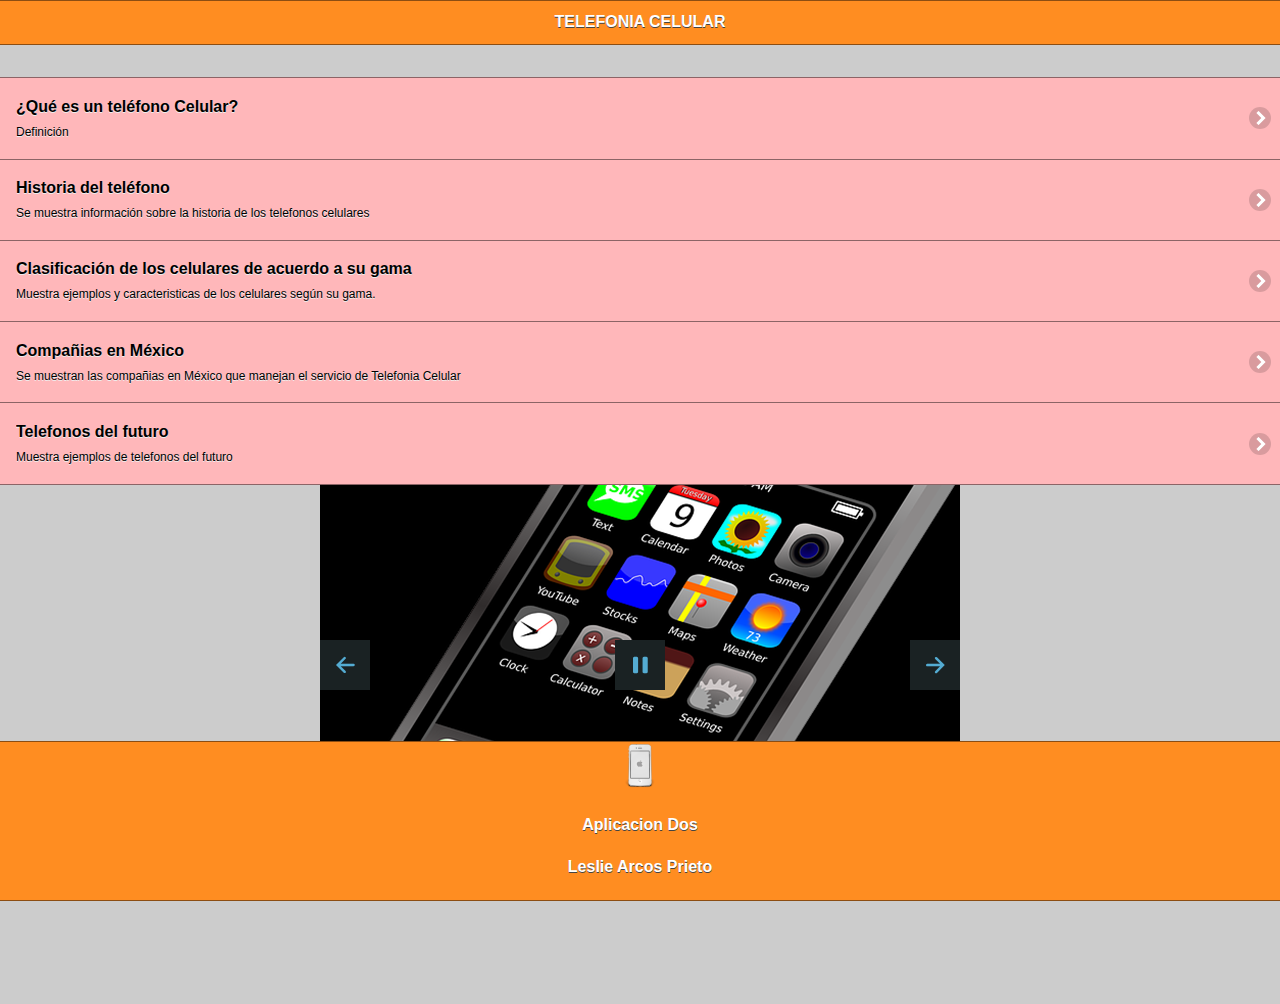
==== commit b967cdcc: "2s" ====
--- a/index.html
+++ b/index.html
@@ -1,4 +1,3 @@
-<<<<<<< HEAD
 <!doctype html>
 <html><head>
 <meta charset="utf-8">
@@ -347,353 +346,3 @@
 
 </body>
 </html>
-=======
-<!doctype html>
-<html><head>
-<meta charset="utf-8">
-<title>Segunda Aplicacion Móvil</title>
-
-<script type="text/javascript">
-function MM_swapImgRestore() { //v3.0
-  var i,x,a=document.MM_sr; for(i=0;a&&i<a.length&&(x=a[i])&&x.oSrc;i++) x.src=x.oSrc;
-}
-function MM_preloadImages() { //v3.0
-  var d=document; if(d.images){ if(!d.MM_p) d.MM_p=new Array();
-    var i,j=d.MM_p.length,a=MM_preloadImages.arguments; for(i=0; i<a.length; i++)
-    if (a[i].indexOf("#")!=0){ d.MM_p[j]=new Image; d.MM_p[j++].src=a[i];}}
-}
-
-function MM_findObj(n, d) { //v4.01
-  var p,i,x;  if(!d) d=document; if((p=n.indexOf("?"))>0&&parent.frames.length) {
-    d=parent.frames[n.substring(p+1)].document; n=n.substring(0,p);}
-  if(!(x=d[n])&&d.all) x=d.all[n]; for (i=0;!x&&i<d.forms.length;i++) x=d.forms[i][n];
-  for(i=0;!x&&d.layers&&i<d.layers.length;i++) x=MM_findObj(n,d.layers[i].document);
-  if(!x && d.getElementById) x=d.getElementById(n); return x;
-}
-
-function MM_swapImage() { //v3.0
-  var i,j=0,x,a=MM_swapImage.arguments; document.MM_sr=new Array; for(i=0;i<(a.length-2);i+=3)
-   if ((x=MM_findObj(a[i]))!=null){document.MM_sr[j++]=x; if(!x.oSrc) x.oSrc=x.src; x.src=a[i+2];}
-}
-
-</script>
-<!-- Start WOWSlider.com HEAD section -->
-<link rel="stylesheet" type="text/css" href="engine1/style.css" />
-<script type="text/javascript" src="engine1/jquery.js"></script>
-<!-- End WOWSlider.com HEAD section -->
-</head>
-
- <!--grupo CSS-->
-  <link rel="stylesheet" href="css/tema-app2.min.css"/>
-  <link rel="stylesheet" href="css/jquery.mobile.icons-1.4.5.min.css"/>
-  <link  rel= "stylesheet"href="css/jquery.mobile.structure-1.4.5.min.css"/> 
-<!--grupo javaScript-->
-  <script src="js/jquery-1.11.2.min.js"></script>
-  <script src="js/jquery.mobile-1.4.5.min.js"></script>
-  <script src="js/acciones.js"></script>
-  <script src="phonegap.js"></script>
-<body onLoad="MM_preloadImages('imagenes/imag2.png','imagenes/Celular.png','imagenes/gamabaja2.png','imagenes/nokia2.png')">
-<div data-role="page" id="Principal" data-theme="b">
-<div data-role="header" data-add-back-btn="true" data-back-btn-text="Regresar" data-back-btn-theme="a">
-<h1>TELEFONIA CELULAR</h1>
-</div>
-<div data-role="main" class="ui-content">
-</div>
-<div>
-<ul data-role="listview" data-theme="b" class="ui-listview ui-group-theme-b">
-<li class="ui-first-child ui-last-child">
-<a href="#Pagina1" class="ui-btn ui-btn-icon-right ui-icon-carat-r">
-<h2>¿Qué es un teléfono Celular?</h2>
-<p>Definición</p>
-</a>
-</li>
-<li classs="ui-first-child ui-last-child">
-<a href="#Pagina2" class="ui-btn ui-btn-icon-right ui-icon-carat-r">
-<h2>Historia del teléfono</h2>
-<p>Se muestra información sobre la historia de los telefonos celulares</p></a>
-
-</li>
-<li class="ui-first-child ui-last-child">
-<a href="#Pagina3" class="ui-btn ui-btn-icon-right ui-icon-carat-r">
-<h2>Clasificación de los celulares de acuerdo a su gama</h2>
-<p>Muestra ejemplos y caracteristicas de los celulares según su gama.</p>
-</a>
-</li>
-<li class="ui-first-child ui-last-child">
-<a href="#Pagina4" class="ui-btn ui-btn-icon-right ui-icon-carat-r">
-<h2>Compañias en México</h2>
-<p>Se muestran las compañias en México que manejan el servicio de Telefonia Celular</p>
-</a>
-</li>
-<li class="ui-first-child ui-last-child">
-<a href="#Pagina5" class="ui-btn ui-btn-icon-right ui-icon-carat-r">
-<h2>Telefonos del futuro</h2>
-<p>Muestra ejemplos de telefonos del futuro</p>
-</a>
-</li>
-</ul>
-<!-- Start WOWSlider.com BODY section -->
-<div id="wowslider-container1">
-<div class="ws_images"><ul>
-		<li><img src="data1/images/c1.png" alt="c1" title="c1" id="wows1_0"/></li>
-		<li><img src="data1/images/c2.png" alt="c2" title="c2" id="wows1_1"/></li>
-		<li><img src="data1/images/companias.png" alt="companias" title="companias" id="wows1_2"/></li>
-		<li><img src="data1/images/definicion.png" alt="definicion" title="definicion" id="wows1_3"/></li>
-		<li><img src="data1/images/evolucion.png" alt="evolucion" title="evolucion" id="wows1_4"/></li>
-		<li><img src="data1/images/compa1.png" alt="compa1" title="compa1" id="wows1_5"/></li>
-		<li><img src="data1/images/futuro.png" alt="futuro" title="futuro" id="wows1_6"/></li>
-		<li><img src="data1/images/futuro2.png" alt="futuro2" title="futuro2" id="wows1_7"/></li>
-		<li><img src="data1/images/gama.png" alt="Gama" title="Gama" id="wows1_8"/></li>
-		<li><img src="data1/images/gamaalta.png" alt="gamaalta" title="gamaalta" id="wows1_9"/></li>
-		<li><img src="data1/images/gamabaja.png" alt="gamabaja" title="gamabaja" id="wows1_10"/></li>
-		<li><img src="data1/images/gamabaja2.png" alt="gamabaja2" title="gamabaja2" id="wows1_11"/></li>
-		<li><img src="data1/images/gamamedia.png" alt="gamamedia" title="gamamedia" id="wows1_12"/></li>
-		<li><img src="data1/images/imag1.png" alt="imag1" title="imag1" id="wows1_13"/></li>
-		<li><img src="data1/images/imag2.png" alt="imag2" title="imag2" id="wows1_14"/></li>
-		<li><img src="data1/images/logo.png" alt="logo" title="logo" id="wows1_15"/></li>
-		<li><img src="data1/images/nokia.png" alt="nokia" title="nokia" id="wows1_16"/></li>
-		<li><img src="data1/images/nokia2.png" alt="nokia2" title="nokia2" id="wows1_17"/></li>
-		<li><img src="data1/images/primerageneraciin.png" alt="PrimeraGeneraciin" title="PrimeraGeneraciin" id="wows1_18"/></li>
-		<li><img src="data1/images/primertelefono.png" alt="PrimerTelefono" title="PrimerTelefono" id="wows1_19"/></li>
-		<li><img src="data1/images/segundageneraion.png" alt="SegundaGeneraion" title="SegundaGeneraion" id="wows1_20"/></li>
-		<li><img src="data1/images/telefono2.png" alt="telefono2" title="telefono2" id="wows1_21"/></li>
-		<li><a href="http://wowslider.com"><img src="data1/images/telefonofuturo.png" alt="http://wowslider.com/" title="telefonoFuturo" id="wows1_22"/></a></li>
-		<li><img src="data1/images/tercerageneracion.png" alt="TerceraGeneracion" title="TerceraGeneracion" id="wows1_23"/></li>
-	</ul></div>
-	<div class="ws_bullets"><div>
-		<a href="#" title="c1"><span><img src="data1/tooltips/c1.png" alt="c1"/>1</span></a>
-		<a href="#" title="c2"><span><img src="data1/tooltips/c2.png" alt="c2"/>2</span></a>
-		<a href="#" title="companias"><span><img src="data1/tooltips/companias.png" alt="companias"/>3</span></a>
-		<a href="#" title="definicion"><span><img src="data1/tooltips/definicion.png" alt="definicion"/>4</span></a>
-		<a href="#" title="evolucion"><span><img src="data1/tooltips/evolucion.png" alt="evolucion"/>5</span></a>
-		<a href="#" title="compa1"><span><img src="data1/tooltips/compa1.png" alt="compa1"/>6</span></a>
-		<a href="#" title="futuro"><span><img src="data1/tooltips/futuro.png" alt="futuro"/>7</span></a>
-		<a href="#" title="futuro2"><span><img src="data1/tooltips/futuro2.png" alt="futuro2"/>8</span></a>
-		<a href="#" title="Gama"><span><img src="data1/tooltips/gama.png" alt="Gama"/>9</span></a>
-		<a href="#" title="gamaalta"><span><img src="data1/tooltips/gamaalta.png" alt="gamaalta"/>10</span></a>
-		<a href="#" title="gamabaja"><span><img src="data1/tooltips/gamabaja.png" alt="gamabaja"/>11</span></a>
-		<a href="#" title="gamabaja2"><span><img src="data1/tooltips/gamabaja2.png" alt="gamabaja2"/>12</span></a>
-		<a href="#" title="gamamedia"><span><img src="data1/tooltips/gamamedia.png" alt="gamamedia"/>13</span></a>
-		<a href="#" title="imag1"><span><img src="data1/tooltips/imag1.png" alt="imag1"/>14</span></a>
-		<a href="#" title="imag2"><span><img src="data1/tooltips/imag2.png" alt="imag2"/>15</span></a>
-		<a href="#" title="logo"><span><img src="data1/tooltips/logo.png" alt="logo"/>16</span></a>
-		<a href="#" title="nokia"><span><img src="data1/tooltips/nokia.png" alt="nokia"/>17</span></a>
-		<a href="#" title="nokia2"><span><img src="data1/tooltips/nokia2.png" alt="nokia2"/>18</span></a>
-		<a href="#" title="PrimeraGeneraciin"><span><img src="data1/tooltips/primerageneraciin.png" alt="PrimeraGeneraciin"/>19</span></a>
-		<a href="#" title="PrimerTelefono"><span><img src="data1/tooltips/primertelefono.png" alt="PrimerTelefono"/>20</span></a>
-		<a href="#" title="SegundaGeneraion"><span><img src="data1/tooltips/segundageneraion.png" alt="SegundaGeneraion"/>21</span></a>
-		<a href="#" title="telefono2"><span><img src="data1/tooltips/telefono2.png" alt="telefono2"/>22</span></a>
-		<a href="#" title="telefonoFuturo"><span><img src="data1/tooltips/telefonofuturo.png" alt="telefonoFuturo"/>23</span></a>
-		<a href="#" title="TerceraGeneracion"><span><img src="data1/tooltips/tercerageneracion.png" alt="TerceraGeneracion"/>24</span></a>
-	</div></div><div class="ws_script" style="position:absolute;left:-99%"><a href="http://wowslider.com">http://wowslider.com/</a> by WOWSlider.com v8.7</div>
-<div class="ws_shadow"></div>
-</div>	
-<script type="text/javascript" src="engine1/wowslider.js"></script>
-<script type="text/javascript" src="engine1/script.js"></script>
-<!-- End WOWSlider.com BODY section -->
-</div>
-<div data-role="footer" align="center" data-theme="b" data-position="fixed">
-<div>
-<center><img src="imagenes/logo.png" width="46" height="46"></center>
-</div>
-<div>
-<center><h4>Aplicacion Dos</h4>
-<h4>Leslie Arcos Prieto</h4></center>
-</div>
-</div>
-</div>
-<div data-role="page" id="Pagina1" data-add-back-btn="true" data-theme="b">
-<div data-role="header" data-add-back-btn="true" data-back-btn-text="Regresar" data-back-btn-theme="b">
-<h1>Definición</h1>
-</div>
-<div data-role="content" align="center">
-<div data-role="collapsible" data-content-theme="false">
-<h2>Teléfono Celular</h2>
-<div>
-<br>
-</div>
-<div>
- <img src="imagenes/c1.png" width="45%" height="47%">
-</div>
-</div>
-</div>
-<div>
-<p> Teléfono móvil (o teléfono celular) Aparato telefónico de pequeño tamaño, portátil, sin hilos ni cables externos, para poder hablar desde cualquier lugar, siempre que sea dentro del área de cobertura del servicio que lo facilita.</p>
-<p><center><img src="imagenes/definicion.png" width="535" height="237" alt="definicion"></center></p>
-<p>Un <strong>teléfono celular</strong> es un dispositivo inalámbrico electrónico que permite tener acceso a la red de telefonía celular o móvil. Se denomina celular debido a las antenas repetidoras que conforman la red, cada una de las cuales es una célula, si bien existen redes telefónicas móviles satelitales. </p>
-<p>* Su principal característica es su portabilidad, que permite comunicarse desde casi cualquier lugar. Aunque su principal función es la comunicación de voz, como el teléfono convencional, su rápido desarrollo ha incorporado otras funciones como son cámara fotográfica, agenda, acceso a reproducción de video e incluso Sistema de posicionamiento global(GPS) y reproductor mp3.</p>
-<p><center><a href="#" onMouseOut="MM_swapImgRestore()" onMouseOver="MM_swapImage('Image4','','imagenes/imag2.png',1)"><img src="imagenes/imag1.png" width="187" height="278" id="Image4"></a></center></p>
-</div>
-<div data-role="footer" data-theme="b" data-position="fixed">
-<h4>Aplicacion Dos,LAP</h4>
-</div>
-</div>
-	
-
-<div data-role="page" id="Pagina2" data-add-back-btn="true" data-theme="b">
-<div data-role="header" data-add-back-btn="true" data-back-btn-text="Regresar" data-back-btn-theme="a">
-<h1>Historia del teléfono celular</h1>
-</div>
-<div data-role="content" align="center">
-<div data-role="collapsible" data-content-theme="false">
-<h2>Evolución</h2>
-<div>
-<br>
-</div>
-<div>
-<img src="imagenes/evolucion.png" width="71%" height="34%">
-</div>
-</div>
-</div>
-<div>
-
-  <p>La historia de la telefonía celular se remonta a los años 40s, cuando motivada por la segunda guerra mundial, la empresa Motorola desarrollo un teléfono móvil llamado Handie Talkie H12-16, este aparato usaba ondas de radio que para ese momento no superaban  los 60 MHz.</p>
- <p><center> <a href="#" onMouseOut="MM_swapImgRestore()" onMouseOver="MM_swapImage('Image5','','imagenes/imag1.png',1)"><img src="imagenes/PrimerTelefono.png" width="190" height="195" id="Image5"></a></center></p> 
-  <h3>Historia y desarrollo de los móviles, clasificación generaciones:</h3>
-  <p><strong>Primera generación 1G</strong></p>
-  <p>El primer teléfono móvil fue el NMT 450 (Nordic Mobile Telephony 450 MHz), desarrollado por Ericsson, este aparato ,todavía usaba las señales de radio con modulación de frecuencia.</p>
-  <p>Para esta época los teléfonos todavía eran aparatos grandes y pesados, pero constituían un gran avance en términos de comunicación móvil. <br>
-    Posteriormente se avanzó a frecuencias de radio (900 MHz) superiores a las ya conocidas.</p>
-  <p>Además del sistema NTM se desarrollaron simultáneamente otros sistemas como AMPS (Advanced Mobile Phone System) en EEUU y TACS (Total Access Comunication System).</p>
-  <p><center><img src="imagenes/PrimeraGeneraciin.png" width="537" height="213" alt="Generacion"></center></p>
-  <p><strong>Segunda Generación 2G</strong></p>
-  <p>La segunda generación nace a principios de los años 90s, utiliza sistemas GSM, IS-136, iDEN e IS-95 con frecuencias de 900 y 1800 MHz.</p>
-  <p>En esta generación se abandona el uso de ondas de radio y se da paso a la era digital de las comunicaciones. Esto ofrece grandes ventajas como la calidad de voz, mejora en la seguridad y bajos costos de operación.</p>
-  <p>Se establece como estándar el GSM (Global Sistem for Mobile communications o Groupe Spécial Mobile ). Este estándar da paso con el tiempo al CDMA, que incluia nuevas ventajas sobre su predecesor. Esta etapa de transición en la telefonía celular se le como generación 2.5.</p>
- <p><center><img src="imagenes/SegundaGeneraion.png" width="457" height="187" alt="SegundaG"></center></p>
-  <p><strong>Tercera generación 3G</strong></p>
-  <p>La tercera generación se caracteriza por ampliar características como ancho de banda y manejo de datos y ofrecer nuevos servicios como la teleconferencia, televisión , acceso pleno a internet y descarga de archivos.</p>
-  <p>En este momento el desarrollo tecnológico ya posibilita un sistema totalmente nuevo: UMTS (Universal Mobile Telecommunications System).<br>
-    Actualmente el sistema sigue siendo desarrollado, tanto en términos de tecnología y de mercadeo.</p>
-  <p><center><img src="imagenes/TerceraGeneracion.png" width="387" height="172" alt="TercerG"></center></p>
-  <p>&nbsp;</p>
-</div>
-<div data-role="footer" data-theme="b" data-position="fixed">
-<h4>Aplicacion Dos,LAP</h4>
-</div>
-</div>
-   
-<div data-role="page" id="Pagina3" data-add-back-btn="true" data-theme="b">
-<div data-role="header" data-add-back-btn="true" data-back-btn-text="Regresar" data-back-btn-theme="b">
-<h1>Clasificación de los celulares de acuardo a su gama</h1>
-</div>
-<div data-role="content" align="center">
-<div data-role="collapsible" data-content-theme="false">
-<h2>Clasificación según su gama</h2>
-<div>
-<br>
-</div>
-<div>
-<img src="imagenes/Gama.png" width="81%" height="56%">
-</div>
-</div>
-</div>
-<div>
-  <h4>Dentro de lo que es terminales móviles o celulares existen tres grandes grupos:  los de gama baja, los de gama media y por ultimo de gama alta. Estos tres grandes grupos se diferencian en prestaciones y por supuesto en el precio.</h4>
-  <p><br>
-    <strong>Gama Baja:</strong><br>
-    Son aquellos que poseen un uso muy limitado, incluso pueden llegar a cumplir la función de realizar llamadas. La pantalla de estos dispositivos carece de gran resolución y tamaño,el costo es muy bajo.</p>
-  <p>Ej. de celulares de gama baja: Samsung M110,Sony Ericsson k205,Motorola w375,Nokia 2600</a> y el  Nokia 2680
-  <p><center> 
-    <a href="#" onMouseOut="MM_swapImgRestore()" onMouseOver="MM_swapImage('Image12','','imagenes/gamabaja2.png',1)"><img src="imagenes/gamabaja.png" width="400" height="306" id="Image12"></a>
-  </center></p>
-  
-   <p><strong>Gama Media:</strong><br>
-    Este grupo es el mas comercializado, debido a la buena relación costo-prestaciones, por lo general se adquiere este tipo de móviles por el motivo de querer escuchar música MP3, poder personalizarlo con wallpapers, ringtones, temas, o poder tomar fotografías a una calidad media, entre otras funcionalidades.</p>
-  <p>Ej. de celulares de gama media: Nokia 5300,Motorola L6,LG KP220,Nokia 6300,Alcatel OT-C701</a>.</p>
-  <p><center><img src="imagenes/gamamedia.png" alt="gamamedia" width="505" height="171"></center></p>
-  <p><strong>Gama Alta:</strong></p>
-  <p>Celulares para un publico que sabe lo que quiere, grandes prestaciones tales como <span id="IL_AD6">GPS</span>(posicionamiento global), Wifi (Internet inalámbrico) camara fotográfica superior a 3MP con excelente calidad y pantallas de gran resolución. Sin duda son los celulares mas completos, pero caros.Por lo general el costo de estos equipos superan los $6000 pesos.</p>
-  <p>Ej. de celulares gama alta: Nokia N96, iPhone Motorola V8, Samsung i900,Sony Ericsson c510</p>
-  <p><center><img src="imagenes/gamaalta.png" alt="GamaAlta" width="528" height="163"></center></p>
-  </div>
-
-<div data-role="footer" data-theme="b" data-position="fixed">
-<h4>Aplicacion Dos,LAP</h4>
-</div>
-</div>
-
-<div data-role="page" id="Pagina4" data-add-back-btn="true"data-theme="b">
-<div data-role="header" data-add-back-btn="true" data-back-btn-text="Regresar" data-back-btn-theme="b">
-<h1><span id="Operadores_nacionales_con_red_propia_.28OMR.29"><center>Operadores nacionales con red propia (OMR)</center></span></h1>
-</div>
-<div data-role="content" align="center">
-<div data-role="collapsible" data-content-theme="false">
-<h2>Compañias de celulares telefónicos</h2>
-<div>
-<br>
-</div>
-<div>
-<img src="imagenes/compa1.png" width="79%" height="40%">
-</div>
-</div>
-</div>
-<div>
-<ul>
-    <li><a href="http://www.telcel.com/" target="_self"> Telcel</a> (subsidiaria de América Móvil: operando bajo TDMA (Análogo y Digital), GSM (2G),GPRS(2.5G), EDGE 2.75G),UMTS(3G), HSPA y LTE(4G) con un 72.23% de cobertura en el país.</li>
-	  <li><a href="https://www.movistar.com/es/" target="_self">Movistar:</a> operando también bajo los estándares CDMA (Digital),GSM (2G),GPRS (2.5G), EDGE (2.75G),UMTS(3G), HSDPA  (3.5G), HSUPA (3.75G) y LTE</a> (4G) con un 56.78% de cobertura en el país.</li>
-  <li><a href="https://www.att.com.mx/" target="_self">AT&amp;T México:</a> operando bajo CDMA(Digital) y EV-DO (3G sobre CDMA),GSM (2G),GPRS (2.5G),EDGE (2.75G), UMTS (3G),HSPA (3.9G) y 4G LTE(en algunas ciudades solamente), utiliza también iDEN y HSDPA, con un 73.54% de cobertura en el país. Cabe destacar que tras la combinación de las redes iusacell-nextel se complementa la red que ya está unificada.</li>
-</ul>
-<p><center><a href="#" onMouseOut="MM_swapImgRestore()" onMouseOver="MM_swapImage('Image14','','imagenes/companias.png',1)"><img src="imagenes/c2.png" width="376" height="186" id="Image14"></a></center></p>
-<h4><center><span>Operadores móviles virtuales (OMV).</span></center></h4>
-<p>Con la aparición de las redes GSM Y la optimización de CDMA al estándar EV-DO se planteó la posibilidad de acceder a Internet mediante las redes de telefonía móvil, dando así apertura a este servicio del cual se reporta una demanda sostenible.</p>
-<p>En México existen tres operadores móviles con red propia Telcel, Movistar yAT&amp;T) todos ofrecen el servicio de acceso a transferencia de datos. Telcel presta el servicio mediante  WAP, GPRS (EDGE), 3G y LTE (4G), esta última, solo en ciertas ciudades.</p>
-<p>Movistar mediante WAP, GPRS, EDGE, 3G, 3.5G, 3.75G y LTE (4G), también siendo esta última, comercializada solo en ciertas ciudades por el momento. AT&T mediante WAP, iDEN, 3G y LTE (4G). Los estados con más empresas telefónicas es estado de México y Veracruz.</p>
-<p>Telcel y AT&amp;T cuentan con la cobertura 4G más amplia del país. Así mismo, en tecnología son las que más avanzadas se encuentran.Movistar por su parte, ha adoptado el mismo estándar tecnológico de las primeras 2 compañías, para competir con ellas.</p>
-</div>
-<div data-role="footer" data-theme="b" data-position="fixed">
-<h4>Aplicacion Dos,LAP</h4>
-</div>
-</div>
-
-<div data-role="page" id="Pagina5" data-add-back-btn="true" data-theme="b">
-<div data-role="header" data-add-back-btn="true" data-back-btn-text="Regresar" data-back-btn-theme="b">
-<h1> LOS CELULARES DEL FUTURO</h1>
-</div>
-<div data-role="content" align="center">
-<div data-role="collapsible" data-content-theme="false">
-<h2>Teléfonos celulares del futuro</h2>
-<div>
-<br>
-</div>
-<div>
-<img src="imagenes/futuro.png" width="75%" height="36%">
-</div>
-</div>
-</div>
-<div>
-  <p>Los <strong>celulares</strong> se han convertido en parte esencial de nuestra vida cotidiana, tanto así que no concebimos salir sin ellos y menos convivir sin <strong>las nuevas aplicaciones</strong> que estos dispositivos traen.</P>
-  
-  <P>Actualmente existen varios prototipos de celulares que aún no han salido al mercado, pero resultan tan espectaculares que sin duda, vale la pena conocer. ¿Quieres verlos?</p>
-  <P><strong>1.- NOKIA MORPH 4</strong>	</p>
-  <p><center><img src="imagenes/nokia.png" width="474" height="213"></center></p>
-  <P>Nokia junto a la Uimagenes/nokia.pngniversidad de Cambridge crearon un celular moldeable vía <strong>nanotecnología</strong>, denominado &ldquo;Morph&rdquo;.<br>
-     <br>
-    Este celular es como salido de una película futurista. Lo más sorprendente es su increíble capacidad de moldearse en diferentes formas. Entre otro de sus atractivos destaca además su gran panel para ver videos.<br>
-     <br>
-    Otra de las novedades de este súper teléfono es que posee una <strong>superficie &ldquo;auto-lavable&rdquo;</strong> y chips electrónicos totalmente transparentes al ojo humano.</p>
-<p><strong>2.-NOKIA 888</strong></p>
-<p><center>
-<a href="#" onMouseOut="MM_swapImgRestore()" onMouseOver="MM_swapImage('Image17','','imagenes/nokia2.png',1)"><img src="imagenes/telefonoFuturo.png" width="464" height="259" id="Image17"></a>
-</center></p>
-<p><strong>Es el primer móvil flexible</strong> creado por el turco Tamer Nakisci, flamante ganador de los Premios de Diseño de los Países Bajos.<br>
-     <br>
-    Está diseñado para otorgar la máxima libertad y diversión, ya que <strong>puede cambiar de forma según las necesidades del usuario</strong>, gracias a su batería líquida. Puedes llevarlo como pulsera, enrollado en el bolsillo o como prefieras. Cuando recibe una llamada adopta la forma de los teléfonos tradicionales.<br>
-     <br>
-    Este prototipo permitiría enviar formas del teléfono a otros usuarios, por ejemplo si quieres mandarle un corazón a tu novia, sólo haz que tu teléfono se convierta en un corazón. De momento no saldrá al mercado.</p>
-  <p><strong>3.-BLACK BOX</strong></p>
-  <p><center><img src="imagenes/telefono2.png" alt="" width="434" height="176"/></center></p>
-  <p>Modelo que pertenece a BenQ-Siemens y que ha sido catalogado de impresionante, porque incorpora <strong>tecnología touch</strong>, como medio de navegación, tanto en la panatalla como en todo el cuerpo del dispositivo. <br>
-     <br>
-    Al parecer la interfaz será bastante sencilla de utilizar. Pero esta maravilla tardará un poco en ver la luz, ya que aún no tiene fecha de lanzamiento.</p>
-</div>
-<div data-role="footer" data-theme="b" data-position="fixed">
-<h4>Aplicacion Dos,LAP</h4>
-</div>
-</div>
-
-
-
-</body>
-</html>
->>>>>>> origin/master
